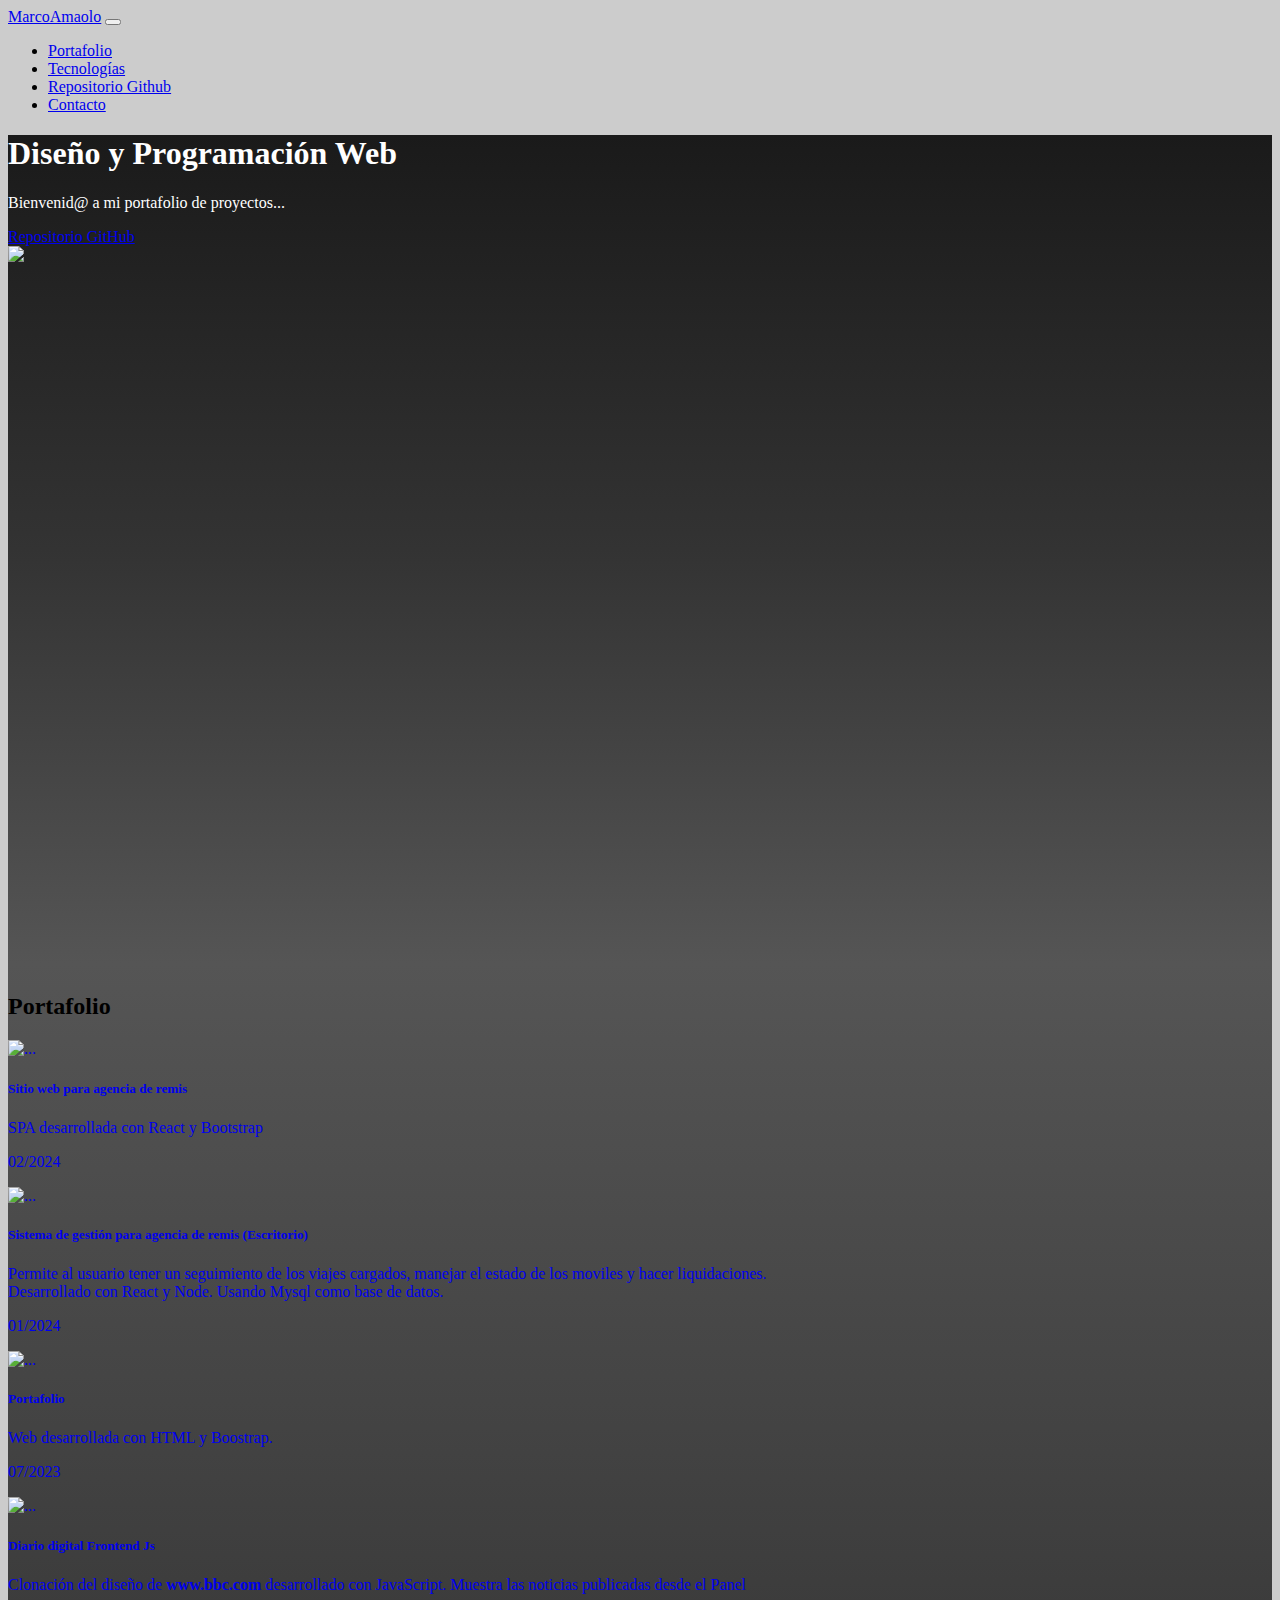
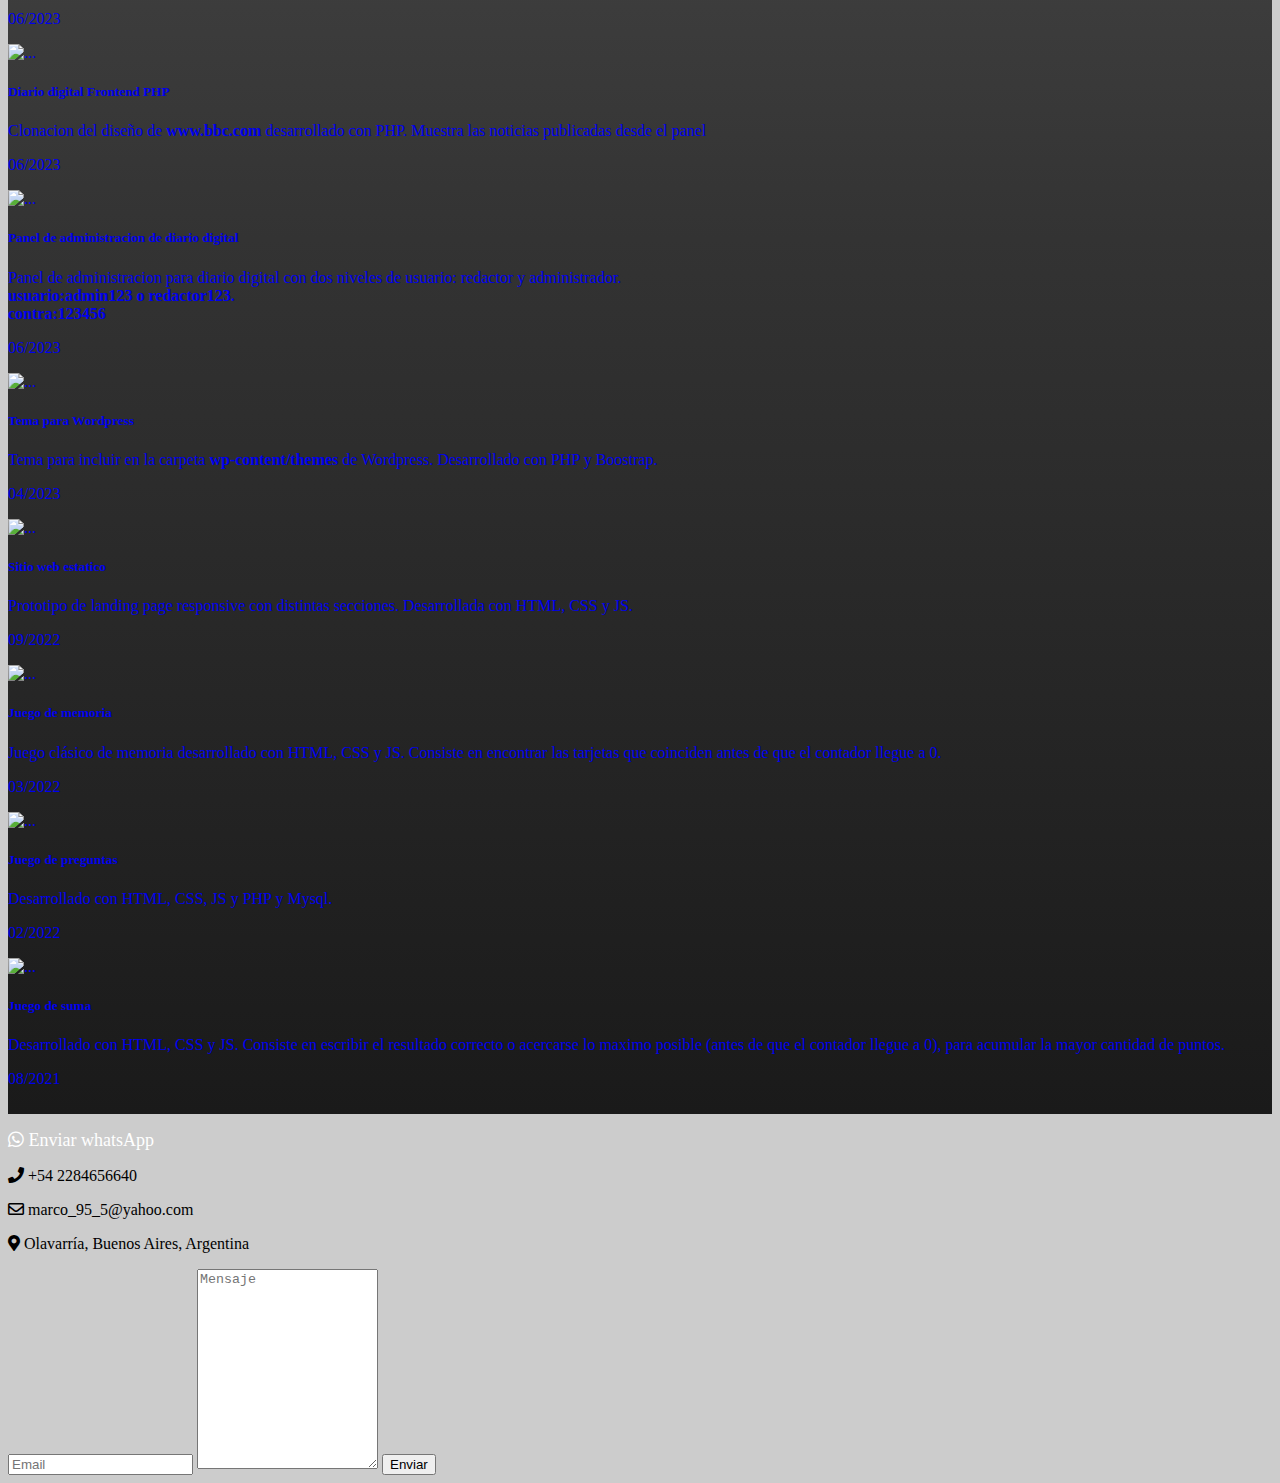
==== index.html @ 50f71c33 "m" ====
<!DOCTYPE html>
<html lang="en">

<head>
    <meta charset="UTF-8">
    <meta name="viewport" content="width=device-width, initial-scale=1.0">
    <title>Portafolio</title>
    <link rel="stylesheet" href="estilo.css">
    <link rel="stylesheet" href="css/bootstrap.min.css">
    <link rel="stylesheet" href="https://cdnjs.cloudflare.com/ajax/libs/font-awesome/5.15.3/css/all.min.css">
</head>

<body class="body">
    <header>
        <nav class="navbar navbar-expand-lg navbar-dark navbar-dark bg-dark navbar_container">
            <div class="container">
                <a class="navbar-brand" href="#">MarcoAmaolo</a>
                <button class="navbar-toggler" type="button" data-bs-toggle="collapse" data-bs-target="#navbarNav"
                    aria-controls="navbarNav" aria-expanded="false" aria-label="Toggle navigation">
                    <span class="navbar-toggler-icon"></span>
                </button>
                <div class="collapse navbar-collapse" id="navbarNav">
                    <ul class="navbar-nav">
                        <!-- <li class="nav-item">
                            <a class="nav-link" aria-current="page" href="#portada">Inicio</a>
                        </li> -->
                        <li class="nav-item">
                            <a class="nav-link" href="#proyectos">Portafolio</a>
                        </li>
                        <li class="nav-item">
                            <a class="nav-link" href="#tecnologias">Tecnologías</a>
                        </li>
                        <li class="nav-item">
                            <a class="nav-link" href="https://github.com/MarcoA36">Repositorio Github</a>
                        </li>
                        <li class="nav-item">
                            <a class="nav-link" href="#contacto">Contacto</a>
                        </li>

                    </ul>
                </div>
            </div>
        </nav>
    </header>


      <section class="seccion__portada seccion d-flex align-items-center">
        <div class="container p-md-5 text-center">
            <div class="row align-items-center justify-content-center">
                <div class="col-md-6 text-center">
                    <h1 class="display-1 mb-3">Diseño y Programación Web</h1>
                    <p class="lead mb-3 display-6">Bienvenid@ a mi portafolio de proyectos...</p>
                    <a href="https://github.com/MarcoA36" class="btn btn-dark p-3">Repositorio GitHub</a>
                </div>
                <div class="col-md-6 text-center d-none d-xl-block">
                    <img src="img/svg4.png" class="portada_imagen">
                </div>
            </div>
        </div>
    </section>
    
      




      
      


    <section class="seccion__proyectos seccion" id="proyectos">
        <div class="container">
            <h2 class="proyectos__titulo text-white text-center pb-2 display-3">Portafolio</h2>
            <div class="row">

                <div class="col-12 col-lg-6 col-xl-4 card__wrapper">
                    <a href="https://sp-remisnn.vercel.app/" class="card-link">
                    <div class="card bg-dark text-white">
                        <img src="img/spa_remis.png" class="card-img-top" alt="...">
                        <div class="card-body">
                            <h5 class="card-title">Sitio web para agencia de remis</h5>
                            <p class="card-text">SPA desarrollada con React y Bootstrap</p>
                            <div class="card-date">
                                <p>02/2024</p>
                            </div>
                        </div>
                    </div>
                    </a>
                </div>

                <div class="col-12 col-lg-6 col-xl-4 card__wrapper">
                    <a href="https://front-remis.vercel.app" class="card-link">
                    <div class="card bg-dark text-white">
                        <img src="img/sistema-agencia.png" class="card-img-top" alt="...">
                        <div class="card-body">
                            <h5 class="card-title">Sistema de gestión para agencia de remis (Escritorio)</h5>
                            <p class="card-text">Permite al usuario tener un seguimiento de los viajes cargados, manejar el estado de los moviles y hacer liquidaciones. <br>
                            Desarrollado con React y Node. Usando Mysql como base de datos. </p>
                            <div class="card-date">
                                <p>01/2024</p>
                            </div>
                        </div>
                    </div>
                    </a>
                </div>
                

                <div class="col-12 col-lg-6 col-xl-4 card__wrapper">
                    <a href="index.html" class="card-link">
                    <div class="card bg-dark text-white">
                        <img src="img/portafolio.png" class="card-img-top" alt="...">
                        <div class="card-body">
                            <h5 class="card-title">Portafolio</h5>
                            <p class="card-text">Web desarrollada con HTML y Boostrap.</p>

                            <div class="card-date">
                                <p>07/2023</p>
                            </div>
                        </div>
                    </div>
                    </a>
                </div>


                <div class="col-12 col-lg-6 col-xl-4 card__wrapper">
    <a href="https://fuscous-conjunction.000webhostapp.com/diario_digital-main/diario_digital_js/index.html#/inicio" class="card-link">
        <div class="card bg-dark text-white">
            <img src="img/diario.png" class="card-img-top" alt="...">
            <div class="card-body">
                <h5 class="card-title text-white">Diario digital Frontend Js</h5>
                <p class="card-text text-white">Clonación del diseño de <strong>www.bbc.com</strong>
                    desarrollado con JavaScript. Muestra las noticias publicadas desde el Panel </p>

                <div class="card-date">
                    <p>06/2023</p>
                </div>
            </div>
        </div>
    </a>
</div>


                <div class="col-12 col-lg-6 col-xl-4 card__wrapper">
                     <a href="https://fuscous-conjunction.000webhostapp.com/diario_digital-main/diario_digital_php/index.php" class="card-link">
                    <div class="card bg-dark text-white">
                        <img src="img/diario.png" class="card-img-top" alt="...">
                        <div class="card-body">
                            <h5 class="card-title">Diario digital Frontend PHP</h5>
                            <p class="card-text">Clonacion del diseño de <strong>www.bbc.com</strong>
                                desarrollado con PHP. Muestra las noticias publicadas desde el panel</p>

                            <div class="card-date">
                                <p>06/2023</p>
                            </div>
                        </div>
                    </div>
                     </a>
                </div>

                <div class="col-12 col-lg-6 col-xl-4 card__wrapper">
                     <a href="https://fuscous-conjunction.000webhostapp.com/diario_digital-main/admin/index.html" class="card-link">
                    <div class="card bg-dark text-white">
                        <img src="img/panel.png" class="card-img-top" alt="...">
                        <div class="card-body">
                            <h5 class="card-title">Panel de administracion de diario digital</h5>
                            <p class="card-text">Panel de administracion para diario digital con dos niveles de usuario:
                                redactor y administrador.<br>
                                <strong>usuario:admin123 o redactor123. <br> contra:123456</strong>
                            </p>
                            <div class="card-date">
                                <p>06/2023</p>
                            </div>
                        </div>
                    </div>
                     </a>
                </div>

                <div class="col-12 col-lg-6 col-xl-4 card__wrapper">
                    <a href="https://github.com/MarcoA36/tema_wordpress" class="card-link">
                    <div class="card bg-dark text-white">
                        <img src="img/wordpress.png" class="card-img-top" alt="...">
                        <div class="card-body">
                            <h5 class="card-title">Tema para Wordpress</h5>
                            <p class="card-text">Tema para incluir en la carpeta <strong>wp-content/themes</strong> de
                                Wordpress. Desarrollado con PHP y Boostrap.</p>

                            <div class="card-date">
                                <p>04/2023</p>
                            </div>
                        </div>
                    </div>
                    </a>
                </div>

                <div class="col-12 col-lg-6 col-xl-4 card__wrapper">
                     <a href="proyectos/landing_produccion/index.html" class="card-link">
                    <div class="card bg-dark text-white">
                        <img src="img/landing_produccion.png" class="card-img-top" alt="...">
                        <div class="card-body">
                            <h5 class="card-title">Sitio web estatico</h5>
                            <p class="card-text">Prototipo de landing page responsive con distintas secciones.
                                Desarrollada con HTML, CSS y JS.</p>

                            <div class="card-date">
                                <p>09/2022</p>
                            </div>
                        </div>
                    </div>
                     </a>
                </div>

                <div class="col-12 col-lg-6 col-xl-4 card__wrapper">
                     <a href="proyectos/js/juegoDeMemoria/index.html" class="card-link">
                    <div class="card bg-dark text-white">
                        <img src="img/juegoDeMemoria.png" class="card-img-top" alt="...">
                        <div class="card-body">
                            <h5 class="card-title">Juego de memoria</h5>
                            <p class="card-text">Juego clásico de memoria desarrollado con HTML, CSS y JS. Consiste en encontrar las tarjetas que
                                coinciden antes de que el contador llegue a 0.</p>

                            <div class="card-date">
                                <p>03/2022</p>
                            </div>
                        </div>
                    </div>
                     </a>
                </div>

                <div class="col-12 col-lg-6 col-xl-4 card__wrapper">
                     <a href="proyectos/js/juegoDePreguntas/index.html" class="card-link">
                    <div class="card bg-dark text-white">
                        <img src="img/juegoDePreguntas.png" class="card-img-top" alt="...">
                        <div class="card-body">
                            <h5 class="card-title">Juego de preguntas</h5>
                            <p class="card-text">Desarrollado con HTML, CSS, JS y PHP y Mysql.</p>
                            <!-- <a href="proyectos/js/juegoDePreguntas/index.html" class="btn btn-secondary">Ver demo</a> -->
                            <div class="card-date">
                                <p>02/2022</p>
                            </div>
                        </div>
                    </div>
                     </a>
                </div>

                <div class="col-12 col-lg-6 col-xl-4 card__wrapper">
                     <a href="proyectos/js/juegoDeSuma/index.html" class="card-link">
                    <div class="card bg-dark text-white">
                        <img src="img/juegoDeSuma.png" class="card-img-top" alt="...">
                        <div class="card-body">
                            <h5 class="card-title">Juego de suma</h5>
                            <p class="card-text">Desarrollado con HTML, CSS y JS. Consiste en escribir el
                                resultado correcto o acercarse lo maximo posible (antes de que el contador llegue a 0),
                                para acumular la mayor cantidad de puntos.</p>

                            <div class="card-date">
                                <p>08/2021</p>
                            </div>
                        </div>
                    </div>
                     </a>
                </div>

            </div>

        </div>
    </section>
    <footer>
        <section class="seccion__contacto bg-dark text-white pt-lg-4 " id="contacto">
            <div class="container p-4">
                <div class="row mx-auto">

                    <div class="col-12 col-md-6">

                        <p>
                            <a href="https://wa.me/+542284656640" class="link_whatsapp">
                                <i class="fab fa-whatsapp"></i> Enviar whatsApp
                            </a>
                        </p>

                        <p class="link__cel">
                            <i class="fas fa-phone"></i> +54 2284656640
                        </p>
                        <p class="link__correo">
                            <i class="far fa-envelope"></i> marco_95_5@yahoo.com
                        </p>

                        <p>
                            <i class="fas fa-map-marker-alt"></i> Olavarría, Buenos Aires, Argentina
                        </p>

                    </div>


                    <div class="col-12 col-md-6 col-lg-4 card__wrapper">
                        <form action="https://formspree.io/f/mjvqkwej" method="POST" class="w-lg-50 mx-auto">
                            <div class="form-group">
                                <input type="email" name="email" class="form-control mb-2" placeholder="Email">
                                <textarea name="message" class="form-control mb-2 form__mensaje"
                                    placeholder="Mensaje"></textarea>
                                <button type="submit" class="btn btn-secondary w-100">Enviar</button>
                            </div>
                        </form>
                    </div>

                </div>

            </div>
        </section>
    </footer>
<script src="js/bootstrap.min.js"></script>

</body>

</html>
---- estilo.css ----
:root {
    --background: #cccccc;
  }


*{
    box-sizing: border-box;
}

.body{
    background: var(--background);
}


.navbar_container {
  min-height: 78px;
}

.seccion {
    margin:0px;
}

.seccion__portada {
    background: linear-gradient(to bottom, #1a1a1a, #333, #555);
    min-height: 92vh;
    color: white;
    margin-bottom: 0;
}

 /* .seccion__portada .container {
    display: flex;
    justify-content: space-between;
    align-items: center;
}  */



.seccion__proyectos{
    background: linear-gradient(to bottom, #555, #333,#1a1a1a );
    padding: 10px 0;
}

.seccion__proyectos .card {
    margin-bottom: 10px;
}

.seccion__proyectos .proyectos__titulo {
    margin: 20px 0;
    /* border-bottom: 2px solid white; */
}

.seccion__tecnologias .card__container {
    text-align: center;
}


.seccion__contacto .form__mensaje {
   min-height: 200px;
}

/* .seccion__contacto * {
    color: white;
} */


.card__wrapper a {
    text-decoration: none;
    /* color:black; */
}

.link_whatsapp {
    text-decoration: none;
    font-size: 18px;
    color: white;
}


@media(max-width:600px) {
    .portada_titulo h1{
        text-align: center;
        margin: auto;
    }

    .portada_imagen {
        margin-bottom: 10px;
    }

    .portada_imagen-y-texto {
        margin: 20px 0;
    }

    .card__wrapper {
        margin-bottom: 20px;
    }


}
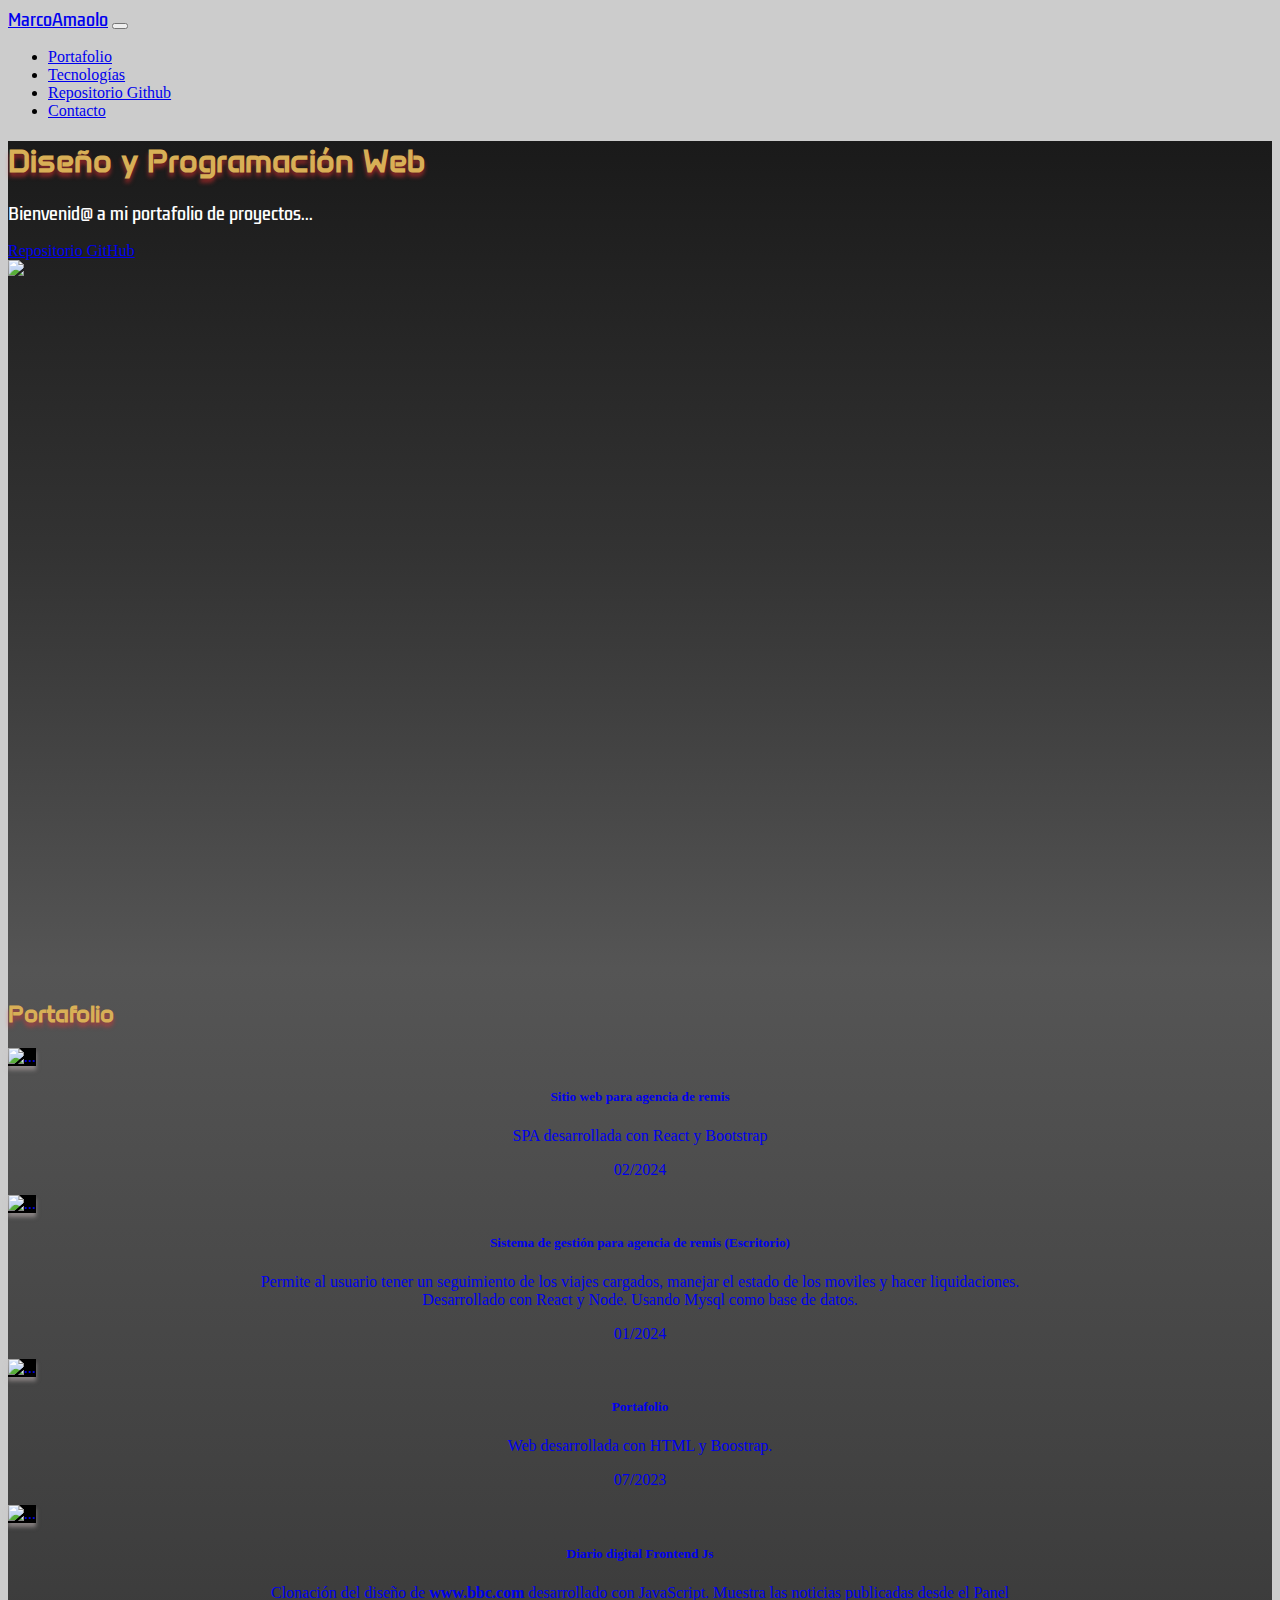
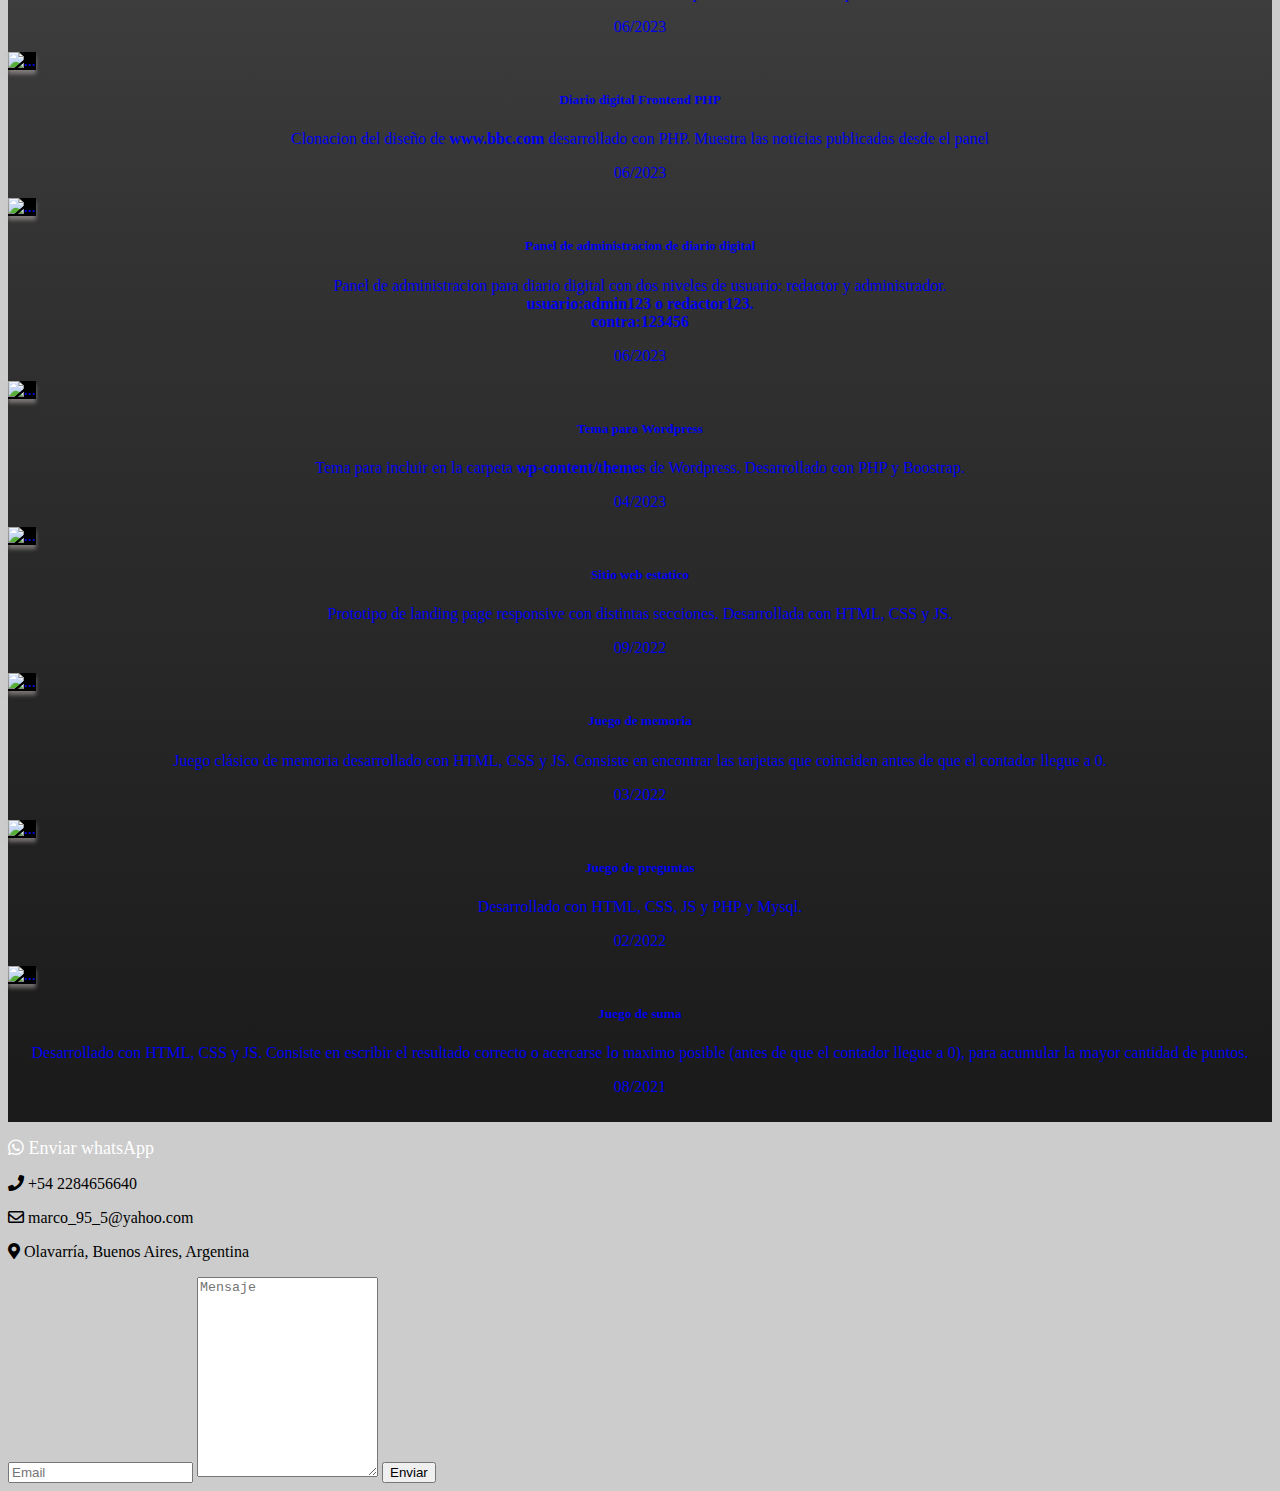
==== commit 5ecd0eb1: "style" ====
--- a/index.html
+++ b/index.html
@@ -8,6 +8,11 @@
     <link rel="stylesheet" href="estilo.css">
     <link rel="stylesheet" href="css/bootstrap.min.css">
     <link rel="stylesheet" href="https://cdnjs.cloudflare.com/ajax/libs/font-awesome/5.15.3/css/all.min.css">
+    <link rel="preconnect" href="https://fonts.googleapis.com">
+    <link rel="preconnect" href="https://fonts.gstatic.com" crossorigin>
+    <!-- <link href="https://fonts.googleapis.com/css2?family=Anta&display=swap" rel="stylesheet"> -->
+    <link href="https://fonts.googleapis.com/css2?family=Anta&family=Kdam+Thmor+Pro&display=swap" rel="stylesheet">
+
 </head>
 
 <body class="body">
@@ -45,11 +50,11 @@
 
 
       <section class="seccion__portada seccion d-flex align-items-center">
-        <div class="container p-md-5 text-center">
+        <div class="container banner p-md-5 text-center">
             <div class="row align-items-center justify-content-center">
                 <div class="col-md-6 text-center">
                     <h1 class="display-1 mb-3">Diseño y Programación Web</h1>
-                    <p class="lead mb-3 display-6">Bienvenid@ a mi portafolio de proyectos...</p>
+                    <p class="lead mb-3 display-6 banner__mensaje">Bienvenid@ a mi portafolio de proyectos...</p>
                     <a href="https://github.com/MarcoA36" class="btn btn-dark p-3">Repositorio GitHub</a>
                 </div>
                 <div class="col-md-6 text-center d-none d-xl-block">
@@ -71,7 +76,7 @@
     <section class="seccion__proyectos seccion" id="proyectos">
         <div class="container">
             <h2 class="proyectos__titulo text-white text-center pb-2 display-3">Portafolio</h2>
-            <div class="row">
+            <div class="row proyectos__container">
 
                 <div class="col-12 col-lg-6 col-xl-4 card__wrapper">
                     <a href="https://sp-remisnn.vercel.app/" class="card-link">
--- a/estilo.css
+++ b/estilo.css
@@ -1,33 +1,59 @@
 :root {
-    --background: #cccccc;
-  }
-
-
-*{
-    box-sizing: border-box;
+  --background: #cccccc;
+  --color-title: rgb(216, 175, 86);
+  --color-2: rgba(239, 49, 49, 0.555);
+  --shadow-title: 0px 4px 4px rgba(239, 49, 49, 0.555);
+  --font-family-title: "Anta", sans-serif;
+  --font-family-2: "Kdam Thmor Pro", sans-serif;
+  --box-shadow: 0px 4px 4px rgba(202, 190, 190, 0.5);
 }
 
-.body{
-    background: var(--background);
+* {
+  box-sizing: border-box;
 }
 
+.body {
+  background: var(--background);
+}
 
 .navbar_container {
   min-height: 78px;
 }
 
+.navbar-brand {
+  /* color: var(--color-title) !important; */
+  font-family: var(--font-family-2);
+
+}
+
+/* .navbar a {
+  color: var(--color-title);
+} */
+.banner h1 {
+  font-family: "Anta", sans-serif;
+  color: var(--color-title);
+  text-shadow: var(--shadow-title);
+}
+
+.banner .banner__mensaje {
+    font-family: var(--font-family-2);
+}
+
 .seccion {
-    margin:0px;
+  margin: 0px;
 }
 
 .seccion__portada {
-    background: linear-gradient(to bottom, #1a1a1a, #333, #555);
-    min-height: 92vh;
-    color: white;
-    margin-bottom: 0;
+  background: linear-gradient(to bottom, #1a1a1a, #333, #555);
+  min-height: 92vh;
+  color: white;
+  margin-bottom: 0;
 }
 
- /* .seccion__portada .container {
+
+
+
+/* .seccion__portada .container {
     display: flex;
     justify-content: space-between;
     align-items: center;
@@ -35,27 +61,35 @@
 
 
 
-.seccion__proyectos{
-    background: linear-gradient(to bottom, #555, #333,#1a1a1a );
-    padding: 10px 0;
+.seccion__proyectos {
+  background: linear-gradient(to bottom, #555, #333, #1a1a1a);
+  padding: 10px 0;
+}
+
+
+
+
+.seccion__proyectos .proyectos__titulo {
+    color: var(--color-title) !important;
+    text-shadow: var(--shadow-title);
+    font-family: var(--font-family-title);
 }
 
 .seccion__proyectos .card {
-    margin-bottom: 10px;
+  margin-bottom: 10px;
 }
 
 .seccion__proyectos .proyectos__titulo {
-    margin: 20px 0;
-    /* border-bottom: 2px solid white; */
+  margin: 20px 0;
+  /* border-bottom: 2px solid white; */
 }
 
 .seccion__tecnologias .card__container {
-    text-align: center;
+  text-align: center;
 }
 
-
 .seccion__contacto .form__mensaje {
-   min-height: 200px;
+  min-height: 200px;
 }
 
 /* .seccion__contacto * {
@@ -63,35 +97,46 @@
 } */
 
 
+
 .card__wrapper a {
-    text-decoration: none;
-    /* color:black; */
+  text-decoration: none;
+
+  /* color:black; */
 }
 
 .link_whatsapp {
-    text-decoration: none;
-    font-size: 18px;
-    color: white;
+  text-decoration: none;
+  font-size: 18px;
+  color: white;
 }
 
+.card-img-top {
+  max-height: 200px;
+  object-fit: contain;
+  /* box-shadow: 0px 4px 8px rgba(202, 190, 190, 0.5); */
+  box-shadow: var(--box-shadow);
+  background-color: black;
+}
 
-@media(max-width:600px) {
-    .portada_titulo h1{
-        text-align: center;
-        margin: auto;
-    }
+.card-body {
+  text-align: center;
+}
 
-    .portada_imagen {
-        margin-bottom: 10px;
-    }
+@media (max-width: 600px) {
+  .portada_titulo h1 {
+    text-align: center;
+    margin: auto;
+  }
 
-    .portada_imagen-y-texto {
-        margin: 20px 0;
-    }
+  .portada_imagen {
+    margin-bottom: 10px;
+  }
 
-    .card__wrapper {
-        margin-bottom: 20px;
-    }
+  .portada_imagen-y-texto {
+    margin: 20px 0;
+  }
 
-
+  .card__wrapper {
+    margin-bottom: 20px;
+  }
 }
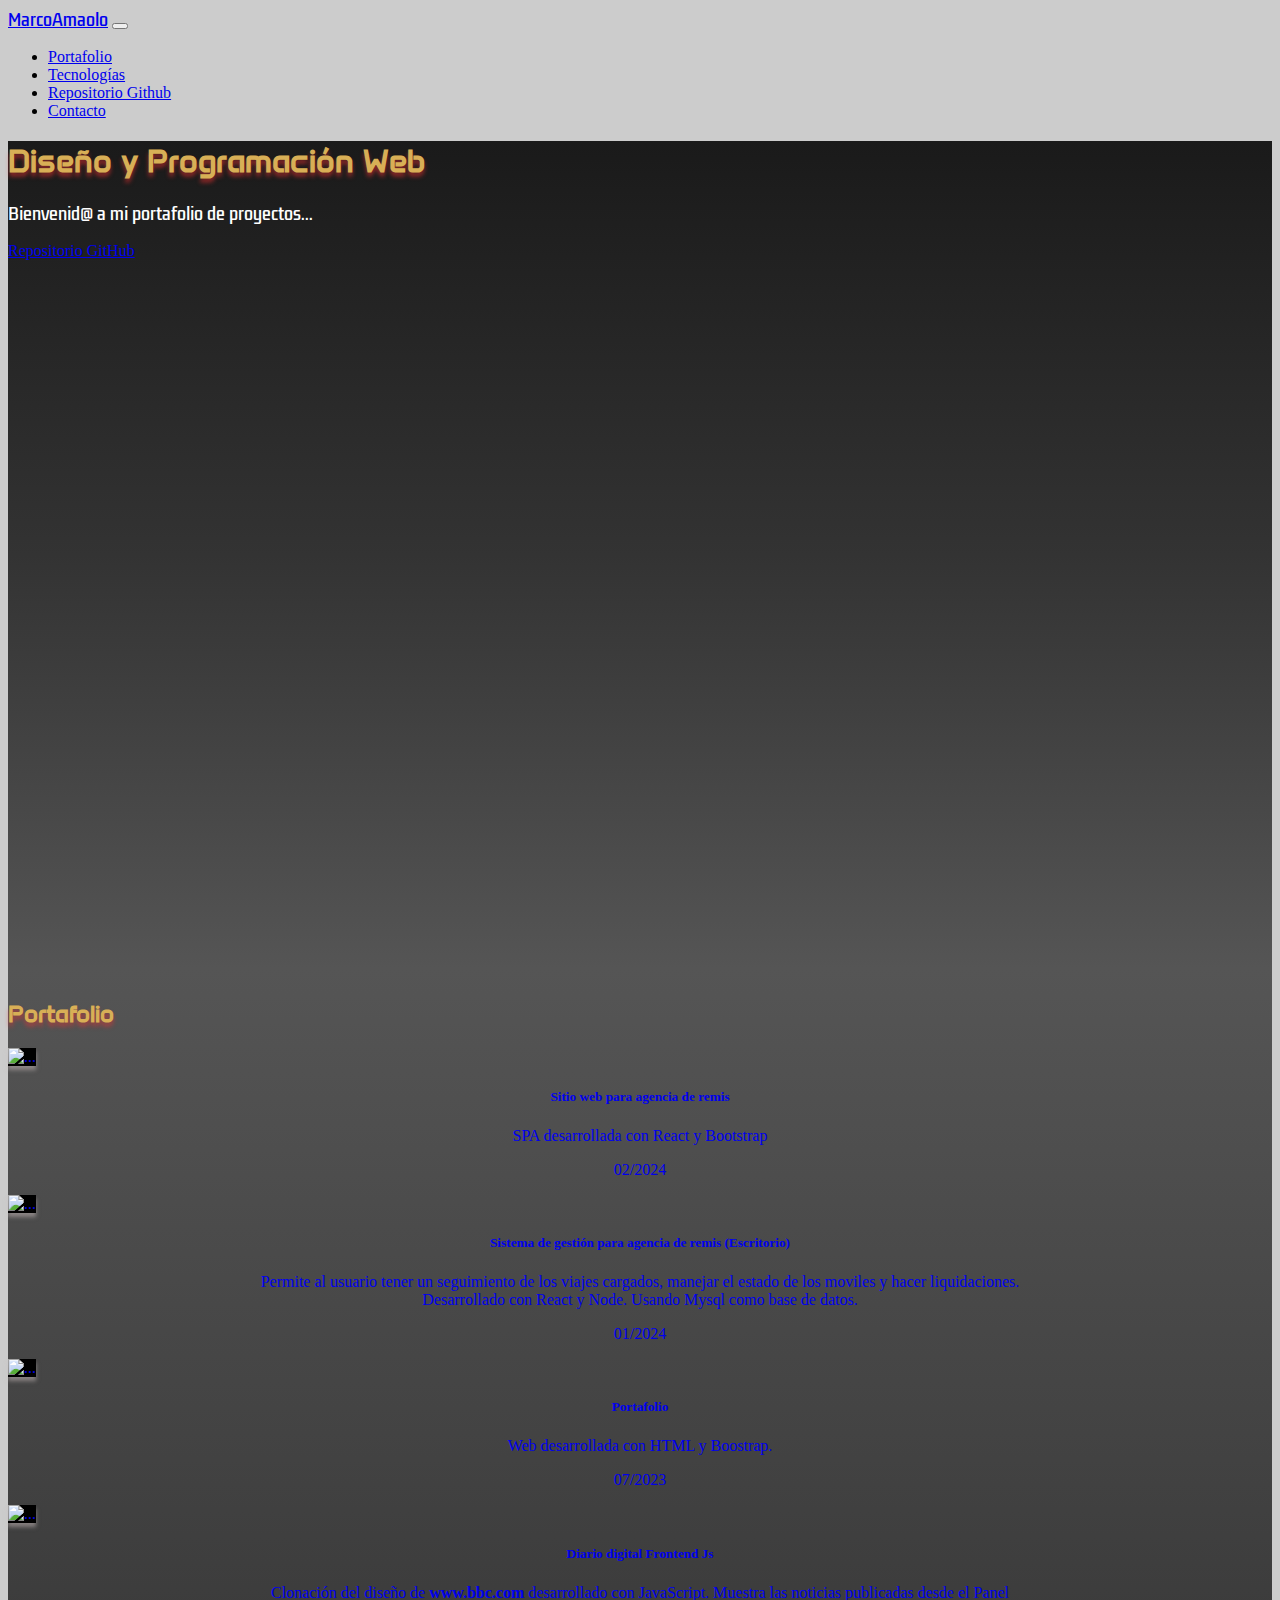
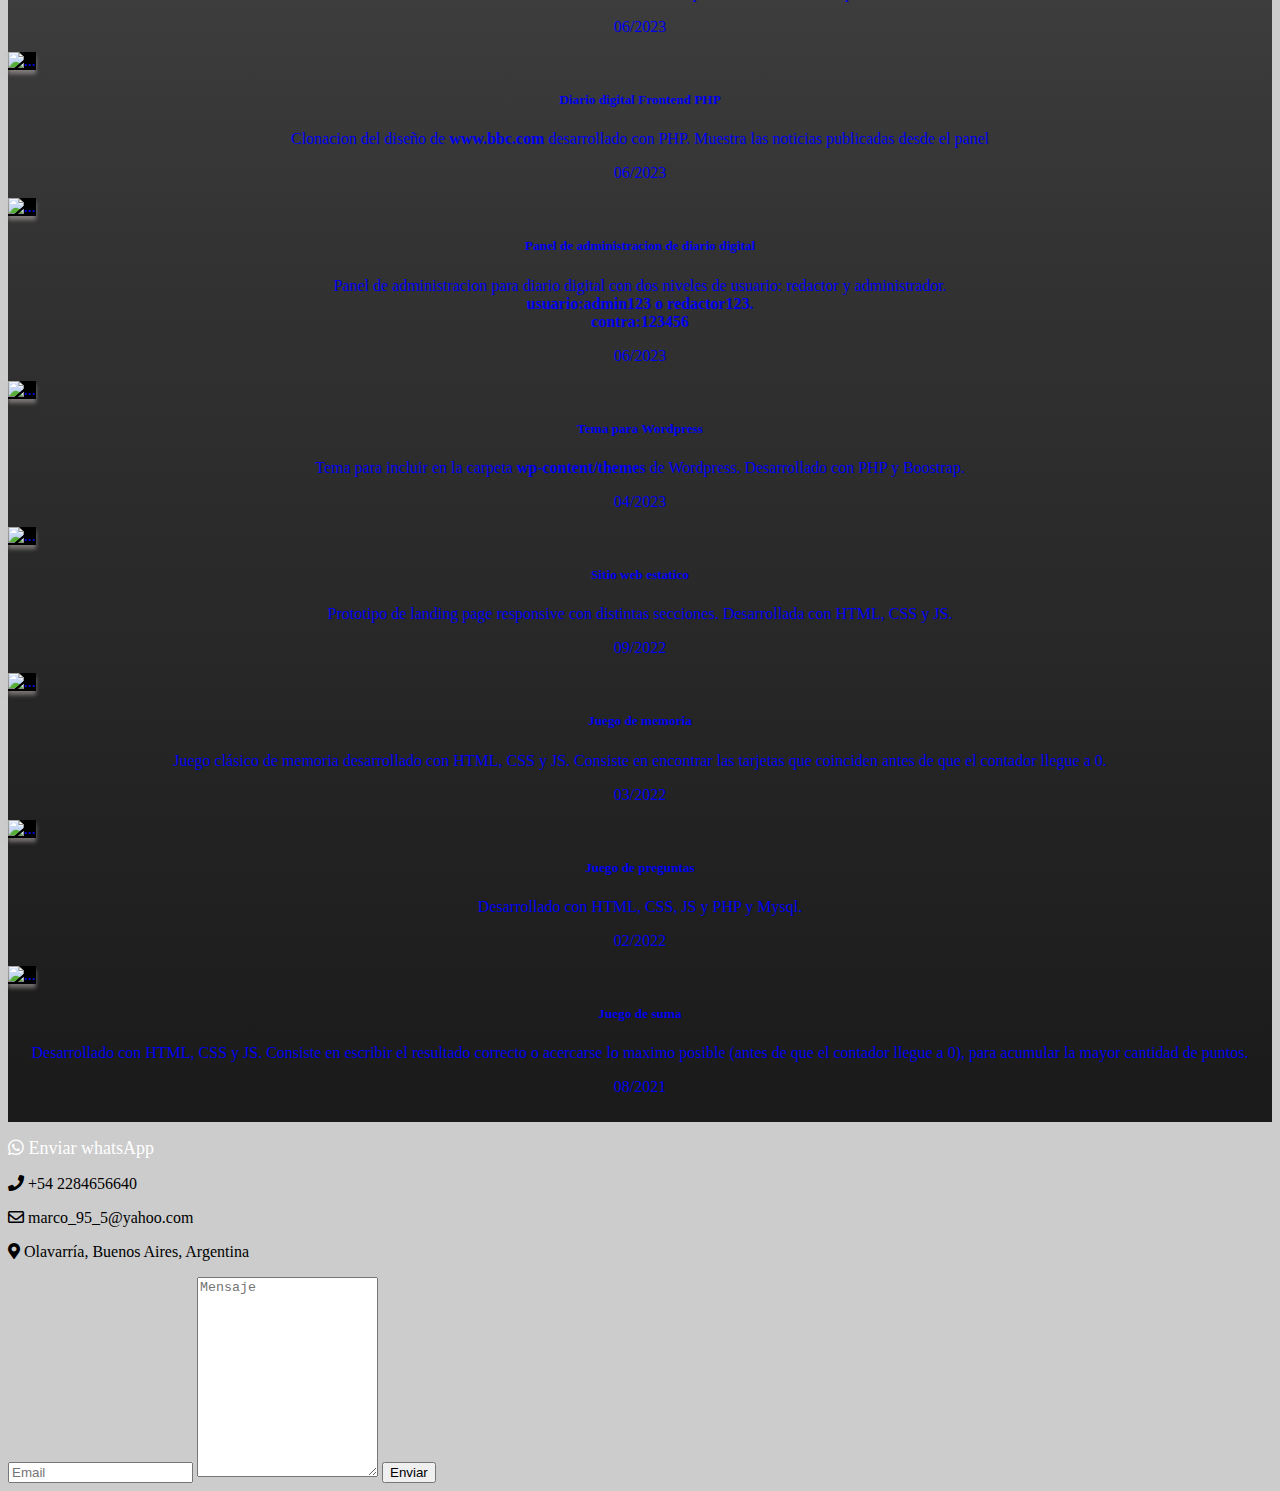
==== commit d2d09524: "image" ====
--- a/index.html
+++ b/index.html
@@ -57,9 +57,9 @@
                     <p class="lead mb-3 display-6 banner__mensaje">Bienvenid@ a mi portafolio de proyectos...</p>
                     <a href="https://github.com/MarcoA36" class="btn btn-dark p-3">Repositorio GitHub</a>
                 </div>
-                <div class="col-md-6 text-center d-none d-xl-block">
+                <!-- <div class="col-md-6 text-center d-none d-xl-block">
                     <img src="img/svg4.png" class="portada_imagen">
-                </div>
+                </div> -->
             </div>
         </div>
     </section>
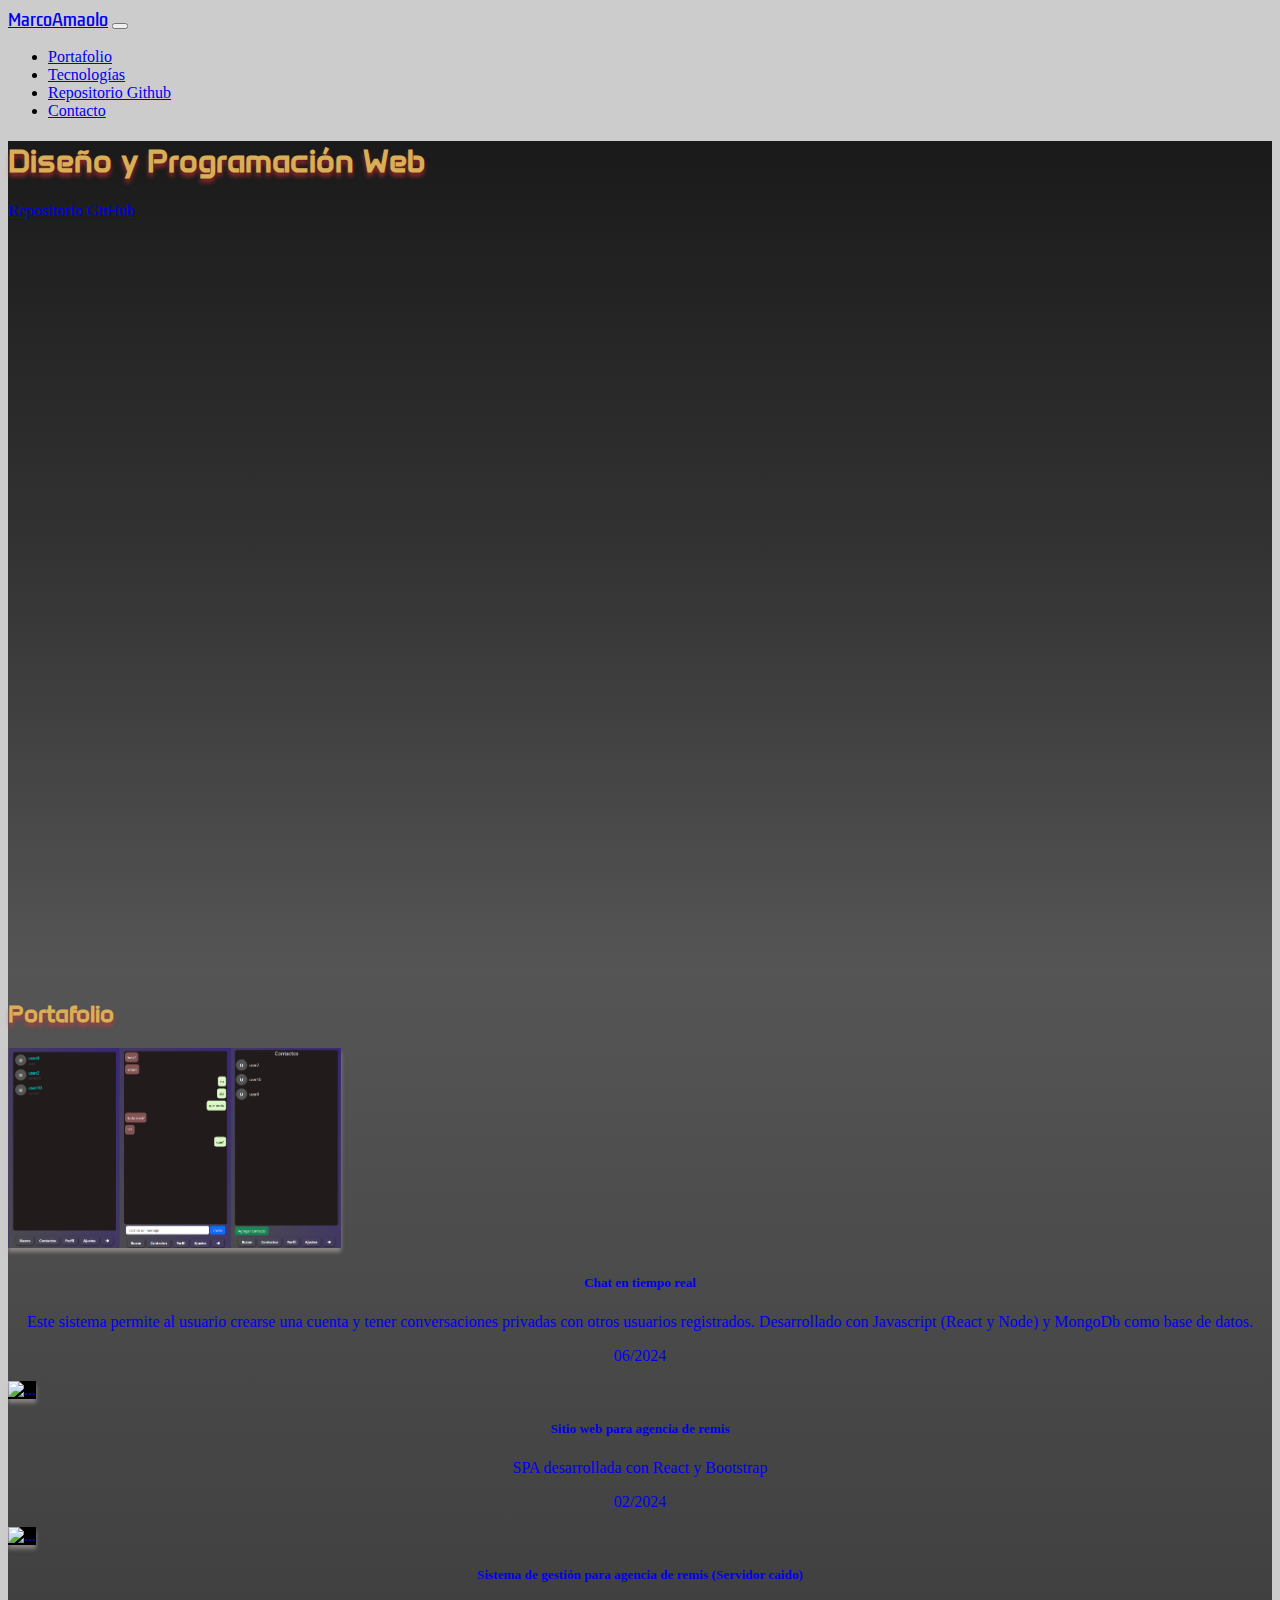
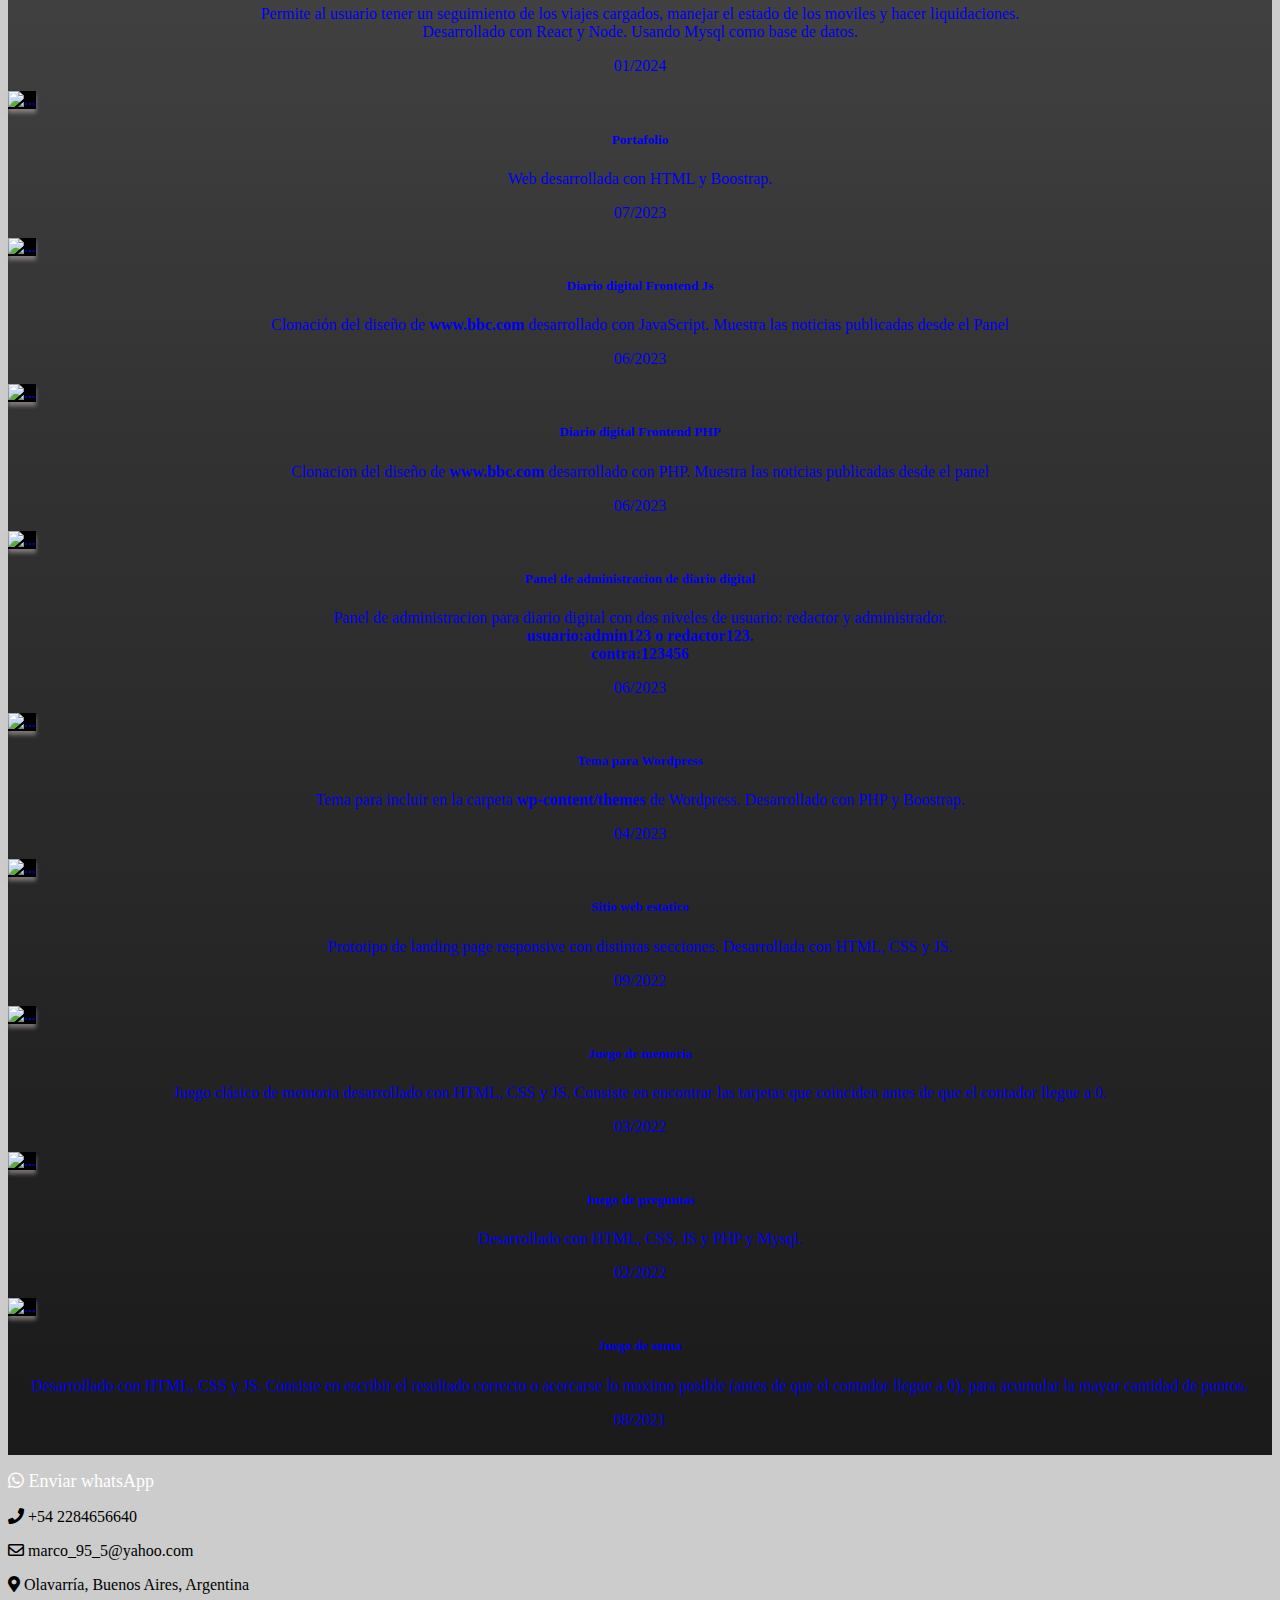
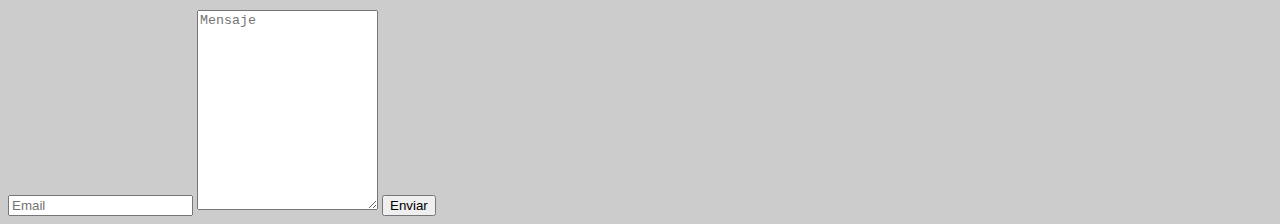
==== commit d15be7d8: "chat" ====
--- a/index.html
+++ b/index.html
@@ -1,319 +1,421 @@
 <!DOCTYPE html>
 <html lang="en">
-
-<head>
-    <meta charset="UTF-8">
-    <meta name="viewport" content="width=device-width, initial-scale=1.0">
+  <head>
+    <meta charset="UTF-8" />
+    <meta name="viewport" content="width=device-width, initial-scale=1.0" />
     <title>Portafolio</title>
-    <link rel="stylesheet" href="estilo.css">
-    <link rel="stylesheet" href="css/bootstrap.min.css">
-    <link rel="stylesheet" href="https://cdnjs.cloudflare.com/ajax/libs/font-awesome/5.15.3/css/all.min.css">
-    <link rel="preconnect" href="https://fonts.googleapis.com">
-    <link rel="preconnect" href="https://fonts.gstatic.com" crossorigin>
+    <link rel="stylesheet" href="estilo.css" />
+    <link rel="stylesheet" href="css/bootstrap.min.css" />
+    <link
+      rel="stylesheet"
+      href="https://cdnjs.cloudflare.com/ajax/libs/font-awesome/5.15.3/css/all.min.css"
+    />
+    <link rel="preconnect" href="https://fonts.googleapis.com" />
+    <link rel="preconnect" href="https://fonts.gstatic.com" crossorigin />
     <!-- <link href="https://fonts.googleapis.com/css2?family=Anta&display=swap" rel="stylesheet"> -->
-    <link href="https://fonts.googleapis.com/css2?family=Anta&family=Kdam+Thmor+Pro&display=swap" rel="stylesheet">
-
-</head>
-
-<body class="body">
+    <link
+      href="https://fonts.googleapis.com/css2?family=Anta&family=Kdam+Thmor+Pro&display=swap"
+      rel="stylesheet"
+    />
+  </head>
+
+  <body class="body">
     <header>
-        <nav class="navbar navbar-expand-lg navbar-dark navbar-dark bg-dark navbar_container">
-            <div class="container">
-                <a class="navbar-brand" href="#">MarcoAmaolo</a>
-                <button class="navbar-toggler" type="button" data-bs-toggle="collapse" data-bs-target="#navbarNav"
-                    aria-controls="navbarNav" aria-expanded="false" aria-label="Toggle navigation">
-                    <span class="navbar-toggler-icon"></span>
-                </button>
-                <div class="collapse navbar-collapse" id="navbarNav">
-                    <ul class="navbar-nav">
-                        <!-- <li class="nav-item">
+      <nav
+        class="navbar navbar-expand-lg navbar-dark navbar-dark bg-dark navbar_container"
+      >
+        <div class="container">
+          <a class="navbar-brand" href="#">MarcoAmaolo</a>
+          <button
+            class="navbar-toggler"
+            type="button"
+            data-bs-toggle="collapse"
+            data-bs-target="#navbarNav"
+            aria-controls="navbarNav"
+            aria-expanded="false"
+            aria-label="Toggle navigation"
+          >
+            <span class="navbar-toggler-icon"></span>
+          </button>
+          <div class="collapse navbar-collapse" id="navbarNav">
+            <ul class="navbar-nav">
+              <!-- <li class="nav-item">
                             <a class="nav-link" aria-current="page" href="#portada">Inicio</a>
                         </li> -->
-                        <li class="nav-item">
-                            <a class="nav-link" href="#proyectos">Portafolio</a>
-                        </li>
-                        <li class="nav-item">
-                            <a class="nav-link" href="#tecnologias">Tecnologías</a>
-                        </li>
-                        <li class="nav-item">
-                            <a class="nav-link" href="https://github.com/MarcoA36">Repositorio Github</a>
-                        </li>
-                        <li class="nav-item">
-                            <a class="nav-link" href="#contacto">Contacto</a>
-                        </li>
-
-                    </ul>
-                </div>
-            </div>
-        </nav>
+              <li class="nav-item">
+                <a class="nav-link" href="#proyectos">Portafolio</a>
+              </li>
+              <li class="nav-item">
+                <a class="nav-link" href="#tecnologias">Tecnologías</a>
+              </li>
+              <li class="nav-item">
+                <a class="nav-link" href="https://github.com/MarcoA36"
+                  >Repositorio Github</a
+                >
+              </li>
+              <li class="nav-item">
+                <a class="nav-link" href="#contacto">Contacto</a>
+              </li>
+            </ul>
+          </div>
+        </div>
+      </nav>
     </header>
 
-
-      <section class="seccion__portada seccion d-flex align-items-center">
-        <div class="container banner p-md-5 text-center">
-            <div class="row align-items-center justify-content-center">
-                <div class="col-md-6 text-center">
-                    <h1 class="display-1 mb-3">Diseño y Programación Web</h1>
-                    <p class="lead mb-3 display-6 banner__mensaje">Bienvenid@ a mi portafolio de proyectos...</p>
-                    <a href="https://github.com/MarcoA36" class="btn btn-dark p-3">Repositorio GitHub</a>
-                </div>
-                <!-- <div class="col-md-6 text-center d-none d-xl-block">
+    <section class="seccion__portada seccion d-flex align-items-center">
+      <div class="container banner p-md-5 text-center">
+        <div class="row align-items-center justify-content-center">
+          <div class="col-md-6 text-center">
+            <h1 class="display-1 mb-3">Diseño y Programación Web</h1>
+            <!-- <p class="lead mb-3 display-6 banner__mensaje">Bienvenid@ a mi portafolio de proyectos...</p> -->
+            <a href="https://github.com/MarcoA36" class="btn btn-dark p-3"
+              >Repositorio GitHub</a
+            >
+          </div>
+          <!-- <div class="col-md-6 text-center d-none d-xl-block">
                     <img src="img/svg4.png" class="portada_imagen">
                 </div> -->
-            </div>
         </div>
+      </div>
     </section>
-    
-      
-
-
-
-
-      
-      
-
 
     <section class="seccion__proyectos seccion" id="proyectos">
-        <div class="container">
-            <h2 class="proyectos__titulo text-white text-center pb-2 display-3">Portafolio</h2>
-            <div class="row proyectos__container">
-
-                <div class="col-12 col-lg-6 col-xl-4 card__wrapper">
-                    <a href="https://sp-remisnn.vercel.app/" class="card-link">
-                    <div class="card bg-dark text-white">
-                        <img src="img/spa_remis.png" class="card-img-top" alt="...">
-                        <div class="card-body">
-                            <h5 class="card-title">Sitio web para agencia de remis</h5>
-                            <p class="card-text">SPA desarrollada con React y Bootstrap</p>
-                            <div class="card-date">
-                                <p>02/2024</p>
-                            </div>
-                        </div>
-                    </div>
-                    </a>
-                </div>
-
-                <div class="col-12 col-lg-6 col-xl-4 card__wrapper">
-                    <a href="https://front-remis.vercel.app" class="card-link">
-                    <div class="card bg-dark text-white">
-                        <img src="img/sistema-agencia.png" class="card-img-top" alt="...">
-                        <div class="card-body">
-                            <h5 class="card-title">Sistema de gestión para agencia de remis (Escritorio)</h5>
-                            <p class="card-text">Permite al usuario tener un seguimiento de los viajes cargados, manejar el estado de los moviles y hacer liquidaciones. <br>
-                            Desarrollado con React y Node. Usando Mysql como base de datos. </p>
-                            <div class="card-date">
-                                <p>01/2024</p>
-                            </div>
-                        </div>
-                    </div>
-                    </a>
-                </div>
-                
-
-                <div class="col-12 col-lg-6 col-xl-4 card__wrapper">
-                    <a href="index.html" class="card-link">
-                    <div class="card bg-dark text-white">
-                        <img src="img/portafolio.png" class="card-img-top" alt="...">
-                        <div class="card-body">
-                            <h5 class="card-title">Portafolio</h5>
-                            <p class="card-text">Web desarrollada con HTML y Boostrap.</p>
-
-                            <div class="card-date">
-                                <p>07/2023</p>
-                            </div>
-                        </div>
-                    </div>
-                    </a>
-                </div>
-
-
-                <div class="col-12 col-lg-6 col-xl-4 card__wrapper">
-    <a href="https://fuscous-conjunction.000webhostapp.com/diario_digital-main/diario_digital_js/index.html#/inicio" class="card-link">
-        <div class="card bg-dark text-white">
-            <img src="img/diario.png" class="card-img-top" alt="...">
-            <div class="card-body">
-                <h5 class="card-title text-white">Diario digital Frontend Js</h5>
-                <p class="card-text text-white">Clonación del diseño de <strong>www.bbc.com</strong>
-                    desarrollado con JavaScript. Muestra las noticias publicadas desde el Panel </p>
-
-                <div class="card-date">
+      <div class="container">
+        <h2 class="proyectos__titulo text-white text-center pb-2 display-3">
+          Portafolio
+        </h2>
+        <div class="row proyectos__container">
+          <div class="col-12 col-lg-6 col-xl-4 card__wrapper">
+            <a
+              href="https://github.com/MarcoA36/chat_socket_front"
+              class="card-link"
+            >
+              <div class="card bg-dark text-white">
+                <img src="img/chatSocket.png" class="card-img-top" alt="..." />
+                <div class="card-body">
+                  <h5 class="card-title">Chat en tiempo real</h5>
+                  <p class="card-text">
+                    Este sistema permite al usuario crearse una cuenta y tener
+                    conversaciones privadas con otros usuarios registrados.
+                    Desarrollado con Javascript (React y Node) y MongoDb como
+                    base de datos.
+                  </p>
+                  <div class="card-date">
+                    <p>06/2024</p>
+                  </div>
+                </div>
+              </div>
+            </a>
+          </div>
+
+          <div class="col-12 col-lg-6 col-xl-4 card__wrapper">
+            <a href="https://sp-remisnn.vercel.app/" class="card-link">
+              <div class="card bg-dark text-white">
+                <img src="img/spa_remis.png" class="card-img-top" alt="..." />
+                <div class="card-body">
+                  <h5 class="card-title">Sitio web para agencia de remis</h5>
+                  <p class="card-text">
+                    SPA desarrollada con React y Bootstrap
+                  </p>
+                  <div class="card-date">
+                    <p>02/2024</p>
+                  </div>
+                </div>
+              </div>
+            </a>
+          </div>
+
+          <div class="col-12 col-lg-6 col-xl-4 card__wrapper">
+            <a href="https://front-remis.vercel.app" class="card-link">
+              <div class="card bg-dark text-white">
+                <img
+                  src="img/sistema-agencia.png"
+                  class="card-img-top"
+                  alt="..."
+                />
+                <div class="card-body">
+                  <h5 class="card-title">
+                    Sistema de gestión para agencia de remis (Servidor caido)
+                  </h5>
+                  <p class="card-text">
+                    Permite al usuario tener un seguimiento de los viajes
+                    cargados, manejar el estado de los moviles y hacer
+                    liquidaciones. <br />
+                    Desarrollado con React y Node. Usando Mysql como base de
+                    datos.
+                  </p>
+                  <div class="card-date">
+                    <p>01/2024</p>
+                  </div>
+                </div>
+              </div>
+            </a>
+          </div>
+
+          <div class="col-12 col-lg-6 col-xl-4 card__wrapper">
+            <a href="index.html" class="card-link">
+              <div class="card bg-dark text-white">
+                <img src="img/portafolio.png" class="card-img-top" alt="..." />
+                <div class="card-body">
+                  <h5 class="card-title">Portafolio</h5>
+                  <p class="card-text">Web desarrollada con HTML y Boostrap.</p>
+
+                  <div class="card-date">
+                    <p>07/2023</p>
+                  </div>
+                </div>
+              </div>
+            </a>
+          </div>
+
+          <div class="col-12 col-lg-6 col-xl-4 card__wrapper">
+            <a
+              href="https://fuscous-conjunction.000webhostapp.com/diario_digital-main/diario_digital_js/index.html#/inicio"
+              class="card-link"
+            >
+              <div class="card bg-dark text-white">
+                <img src="img/diario.png" class="card-img-top" alt="..." />
+                <div class="card-body">
+                  <h5 class="card-title text-white">
+                    Diario digital Frontend Js
+                  </h5>
+                  <p class="card-text text-white">
+                    Clonación del diseño de
+                    <strong>www.bbc.com</strong> desarrollado con JavaScript.
+                    Muestra las noticias publicadas desde el Panel
+                  </p>
+
+                  <div class="card-date">
                     <p>06/2023</p>
-                </div>
-            </div>
+                  </div>
+                </div>
+              </div>
+            </a>
+          </div>
+
+          <div class="col-12 col-lg-6 col-xl-4 card__wrapper">
+            <a
+              href="https://fuscous-conjunction.000webhostapp.com/diario_digital-main/diario_digital_php/index.php"
+              class="card-link"
+            >
+              <div class="card bg-dark text-white">
+                <img src="img/diario.png" class="card-img-top" alt="..." />
+                <div class="card-body">
+                  <h5 class="card-title">Diario digital Frontend PHP</h5>
+                  <p class="card-text">
+                    Clonacion del diseño de
+                    <strong>www.bbc.com</strong> desarrollado con PHP. Muestra
+                    las noticias publicadas desde el panel
+                  </p>
+
+                  <div class="card-date">
+                    <p>06/2023</p>
+                  </div>
+                </div>
+              </div>
+            </a>
+          </div>
+
+          <div class="col-12 col-lg-6 col-xl-4 card__wrapper">
+            <a
+              href="https://fuscous-conjunction.000webhostapp.com/diario_digital-main/admin/index.html"
+              class="card-link"
+            >
+              <div class="card bg-dark text-white">
+                <img src="img/panel.png" class="card-img-top" alt="..." />
+                <div class="card-body">
+                  <h5 class="card-title">
+                    Panel de administracion de diario digital
+                  </h5>
+                  <p class="card-text">
+                    Panel de administracion para diario digital con dos niveles
+                    de usuario: redactor y administrador.<br />
+                    <strong
+                      >usuario:admin123 o redactor123. <br />
+                      contra:123456</strong
+                    >
+                  </p>
+                  <div class="card-date">
+                    <p>06/2023</p>
+                  </div>
+                </div>
+              </div>
+            </a>
+          </div>
+
+          <div class="col-12 col-lg-6 col-xl-4 card__wrapper">
+            <a
+              href="https://github.com/MarcoA36/tema_wordpress"
+              class="card-link"
+            >
+              <div class="card bg-dark text-white">
+                <img src="img/wordpress.png" class="card-img-top" alt="..." />
+                <div class="card-body">
+                  <h5 class="card-title">Tema para Wordpress</h5>
+                  <p class="card-text">
+                    Tema para incluir en la carpeta
+                    <strong>wp-content/themes</strong> de Wordpress.
+                    Desarrollado con PHP y Boostrap.
+                  </p>
+
+                  <div class="card-date">
+                    <p>04/2023</p>
+                  </div>
+                </div>
+              </div>
+            </a>
+          </div>
+
+          <div class="col-12 col-lg-6 col-xl-4 card__wrapper">
+            <a href="proyectos/landing_produccion/index.html" class="card-link">
+              <div class="card bg-dark text-white">
+                <img
+                  src="img/landing_produccion.png"
+                  class="card-img-top"
+                  alt="..."
+                />
+                <div class="card-body">
+                  <h5 class="card-title">Sitio web estatico</h5>
+                  <p class="card-text">
+                    Prototipo de landing page responsive con distintas
+                    secciones. Desarrollada con HTML, CSS y JS.
+                  </p>
+
+                  <div class="card-date">
+                    <p>09/2022</p>
+                  </div>
+                </div>
+              </div>
+            </a>
+          </div>
+
+          <div class="col-12 col-lg-6 col-xl-4 card__wrapper">
+            <a href="proyectos/js/juegoDeMemoria/index.html" class="card-link">
+              <div class="card bg-dark text-white">
+                <img
+                  src="img/juegoDeMemoria.png"
+                  class="card-img-top"
+                  alt="..."
+                />
+                <div class="card-body">
+                  <h5 class="card-title">Juego de memoria</h5>
+                  <p class="card-text">
+                    Juego clásico de memoria desarrollado con HTML, CSS y JS.
+                    Consiste en encontrar las tarjetas que coinciden antes de
+                    que el contador llegue a 0.
+                  </p>
+
+                  <div class="card-date">
+                    <p>03/2022</p>
+                  </div>
+                </div>
+              </div>
+            </a>
+          </div>
+
+          <div class="col-12 col-lg-6 col-xl-4 card__wrapper">
+            <a
+              href="proyectos/js/juegoDePreguntas/index.html"
+              class="card-link"
+            >
+              <div class="card bg-dark text-white">
+                <img
+                  src="img/juegoDePreguntas.png"
+                  class="card-img-top"
+                  alt="..."
+                />
+                <div class="card-body">
+                  <h5 class="card-title">Juego de preguntas</h5>
+                  <p class="card-text">
+                    Desarrollado con HTML, CSS, JS y PHP y Mysql.
+                  </p>
+                  <!-- <a href="proyectos/js/juegoDePreguntas/index.html" class="btn btn-secondary">Ver demo</a> -->
+                  <div class="card-date">
+                    <p>02/2022</p>
+                  </div>
+                </div>
+              </div>
+            </a>
+          </div>
+
+          <div class="col-12 col-lg-6 col-xl-4 card__wrapper">
+            <a href="proyectos/js/juegoDeSuma/index.html" class="card-link">
+              <div class="card bg-dark text-white">
+                <img src="img/juegoDeSuma.png" class="card-img-top" alt="..." />
+                <div class="card-body">
+                  <h5 class="card-title">Juego de suma</h5>
+                  <p class="card-text">
+                    Desarrollado con HTML, CSS y JS. Consiste en escribir el
+                    resultado correcto o acercarse lo maximo posible (antes de
+                    que el contador llegue a 0), para acumular la mayor cantidad
+                    de puntos.
+                  </p>
+
+                  <div class="card-date">
+                    <p>08/2021</p>
+                  </div>
+                </div>
+              </div>
+            </a>
+          </div>
         </div>
-    </a>
-</div>
-
-
-                <div class="col-12 col-lg-6 col-xl-4 card__wrapper">
-                     <a href="https://fuscous-conjunction.000webhostapp.com/diario_digital-main/diario_digital_php/index.php" class="card-link">
-                    <div class="card bg-dark text-white">
-                        <img src="img/diario.png" class="card-img-top" alt="...">
-                        <div class="card-body">
-                            <h5 class="card-title">Diario digital Frontend PHP</h5>
-                            <p class="card-text">Clonacion del diseño de <strong>www.bbc.com</strong>
-                                desarrollado con PHP. Muestra las noticias publicadas desde el panel</p>
-
-                            <div class="card-date">
-                                <p>06/2023</p>
-                            </div>
-                        </div>
-                    </div>
-                     </a>
-                </div>
-
-                <div class="col-12 col-lg-6 col-xl-4 card__wrapper">
-                     <a href="https://fuscous-conjunction.000webhostapp.com/diario_digital-main/admin/index.html" class="card-link">
-                    <div class="card bg-dark text-white">
-                        <img src="img/panel.png" class="card-img-top" alt="...">
-                        <div class="card-body">
-                            <h5 class="card-title">Panel de administracion de diario digital</h5>
-                            <p class="card-text">Panel de administracion para diario digital con dos niveles de usuario:
-                                redactor y administrador.<br>
-                                <strong>usuario:admin123 o redactor123. <br> contra:123456</strong>
-                            </p>
-                            <div class="card-date">
-                                <p>06/2023</p>
-                            </div>
-                        </div>
-                    </div>
-                     </a>
-                </div>
-
-                <div class="col-12 col-lg-6 col-xl-4 card__wrapper">
-                    <a href="https://github.com/MarcoA36/tema_wordpress" class="card-link">
-                    <div class="card bg-dark text-white">
-                        <img src="img/wordpress.png" class="card-img-top" alt="...">
-                        <div class="card-body">
-                            <h5 class="card-title">Tema para Wordpress</h5>
-                            <p class="card-text">Tema para incluir en la carpeta <strong>wp-content/themes</strong> de
-                                Wordpress. Desarrollado con PHP y Boostrap.</p>
-
-                            <div class="card-date">
-                                <p>04/2023</p>
-                            </div>
-                        </div>
-                    </div>
-                    </a>
-                </div>
-
-                <div class="col-12 col-lg-6 col-xl-4 card__wrapper">
-                     <a href="proyectos/landing_produccion/index.html" class="card-link">
-                    <div class="card bg-dark text-white">
-                        <img src="img/landing_produccion.png" class="card-img-top" alt="...">
-                        <div class="card-body">
-                            <h5 class="card-title">Sitio web estatico</h5>
-                            <p class="card-text">Prototipo de landing page responsive con distintas secciones.
-                                Desarrollada con HTML, CSS y JS.</p>
-
-                            <div class="card-date">
-                                <p>09/2022</p>
-                            </div>
-                        </div>
-                    </div>
-                     </a>
-                </div>
-
-                <div class="col-12 col-lg-6 col-xl-4 card__wrapper">
-                     <a href="proyectos/js/juegoDeMemoria/index.html" class="card-link">
-                    <div class="card bg-dark text-white">
-                        <img src="img/juegoDeMemoria.png" class="card-img-top" alt="...">
-                        <div class="card-body">
-                            <h5 class="card-title">Juego de memoria</h5>
-                            <p class="card-text">Juego clásico de memoria desarrollado con HTML, CSS y JS. Consiste en encontrar las tarjetas que
-                                coinciden antes de que el contador llegue a 0.</p>
-
-                            <div class="card-date">
-                                <p>03/2022</p>
-                            </div>
-                        </div>
-                    </div>
-                     </a>
-                </div>
-
-                <div class="col-12 col-lg-6 col-xl-4 card__wrapper">
-                     <a href="proyectos/js/juegoDePreguntas/index.html" class="card-link">
-                    <div class="card bg-dark text-white">
-                        <img src="img/juegoDePreguntas.png" class="card-img-top" alt="...">
-                        <div class="card-body">
-                            <h5 class="card-title">Juego de preguntas</h5>
-                            <p class="card-text">Desarrollado con HTML, CSS, JS y PHP y Mysql.</p>
-                            <!-- <a href="proyectos/js/juegoDePreguntas/index.html" class="btn btn-secondary">Ver demo</a> -->
-                            <div class="card-date">
-                                <p>02/2022</p>
-                            </div>
-                        </div>
-                    </div>
-                     </a>
-                </div>
-
-                <div class="col-12 col-lg-6 col-xl-4 card__wrapper">
-                     <a href="proyectos/js/juegoDeSuma/index.html" class="card-link">
-                    <div class="card bg-dark text-white">
-                        <img src="img/juegoDeSuma.png" class="card-img-top" alt="...">
-                        <div class="card-body">
-                            <h5 class="card-title">Juego de suma</h5>
-                            <p class="card-text">Desarrollado con HTML, CSS y JS. Consiste en escribir el
-                                resultado correcto o acercarse lo maximo posible (antes de que el contador llegue a 0),
-                                para acumular la mayor cantidad de puntos.</p>
-
-                            <div class="card-date">
-                                <p>08/2021</p>
-                            </div>
-                        </div>
-                    </div>
-                     </a>
-                </div>
-
-            </div>
-
-        </div>
+      </div>
     </section>
     <footer>
-        <section class="seccion__contacto bg-dark text-white pt-lg-4 " id="contacto">
-            <div class="container p-4">
-                <div class="row mx-auto">
-
-                    <div class="col-12 col-md-6">
-
-                        <p>
-                            <a href="https://wa.me/+542284656640" class="link_whatsapp">
-                                <i class="fab fa-whatsapp"></i> Enviar whatsApp
-                            </a>
-                        </p>
-
-                        <p class="link__cel">
-                            <i class="fas fa-phone"></i> +54 2284656640
-                        </p>
-                        <p class="link__correo">
-                            <i class="far fa-envelope"></i> marco_95_5@yahoo.com
-                        </p>
-
-                        <p>
-                            <i class="fas fa-map-marker-alt"></i> Olavarría, Buenos Aires, Argentina
-                        </p>
-
-                    </div>
-
-
-                    <div class="col-12 col-md-6 col-lg-4 card__wrapper">
-                        <form action="https://formspree.io/f/mjvqkwej" method="POST" class="w-lg-50 mx-auto">
-                            <div class="form-group">
-                                <input type="email" name="email" class="form-control mb-2" placeholder="Email">
-                                <textarea name="message" class="form-control mb-2 form__mensaje"
-                                    placeholder="Mensaje"></textarea>
-                                <button type="submit" class="btn btn-secondary w-100">Enviar</button>
-                            </div>
-                        </form>
-                    </div>
-
-                </div>
-
+      <section
+        class="seccion__contacto bg-dark text-white pt-lg-4"
+        id="contacto"
+      >
+        <div class="container p-4">
+          <div class="row mx-auto">
+            <div class="col-12 col-md-6">
+              <p>
+                <a href="https://wa.me/+542284656640" class="link_whatsapp">
+                  <i class="fab fa-whatsapp"></i> Enviar whatsApp
+                </a>
+              </p>
+
+              <p class="link__cel">
+                <i class="fas fa-phone"></i> +54 2284656640
+              </p>
+              <p class="link__correo">
+                <i class="far fa-envelope"></i> marco_95_5@yahoo.com
+              </p>
+
+              <p>
+                <i class="fas fa-map-marker-alt"></i> Olavarría, Buenos Aires,
+                Argentina
+              </p>
             </div>
-        </section>
+
+            <div class="col-12 col-md-6 col-lg-4 card__wrapper">
+              <form
+                action="https://formspree.io/f/mjvqkwej"
+                method="POST"
+                class="w-lg-50 mx-auto"
+              >
+                <div class="form-group">
+                  <input
+                    type="email"
+                    name="email"
+                    class="form-control mb-2"
+                    placeholder="Email"
+                  />
+                  <textarea
+                    name="message"
+                    class="form-control mb-2 form__mensaje"
+                    placeholder="Mensaje"
+                  ></textarea>
+                  <button type="submit" class="btn btn-secondary w-100">
+                    Enviar
+                  </button>
+                </div>
+              </form>
+            </div>
+          </div>
+        </div>
+      </section>
     </footer>
-<script src="js/bootstrap.min.js"></script>
-
-</body>
-
+    <script src="js/bootstrap.min.js"></script>
+  </body>
 </html>
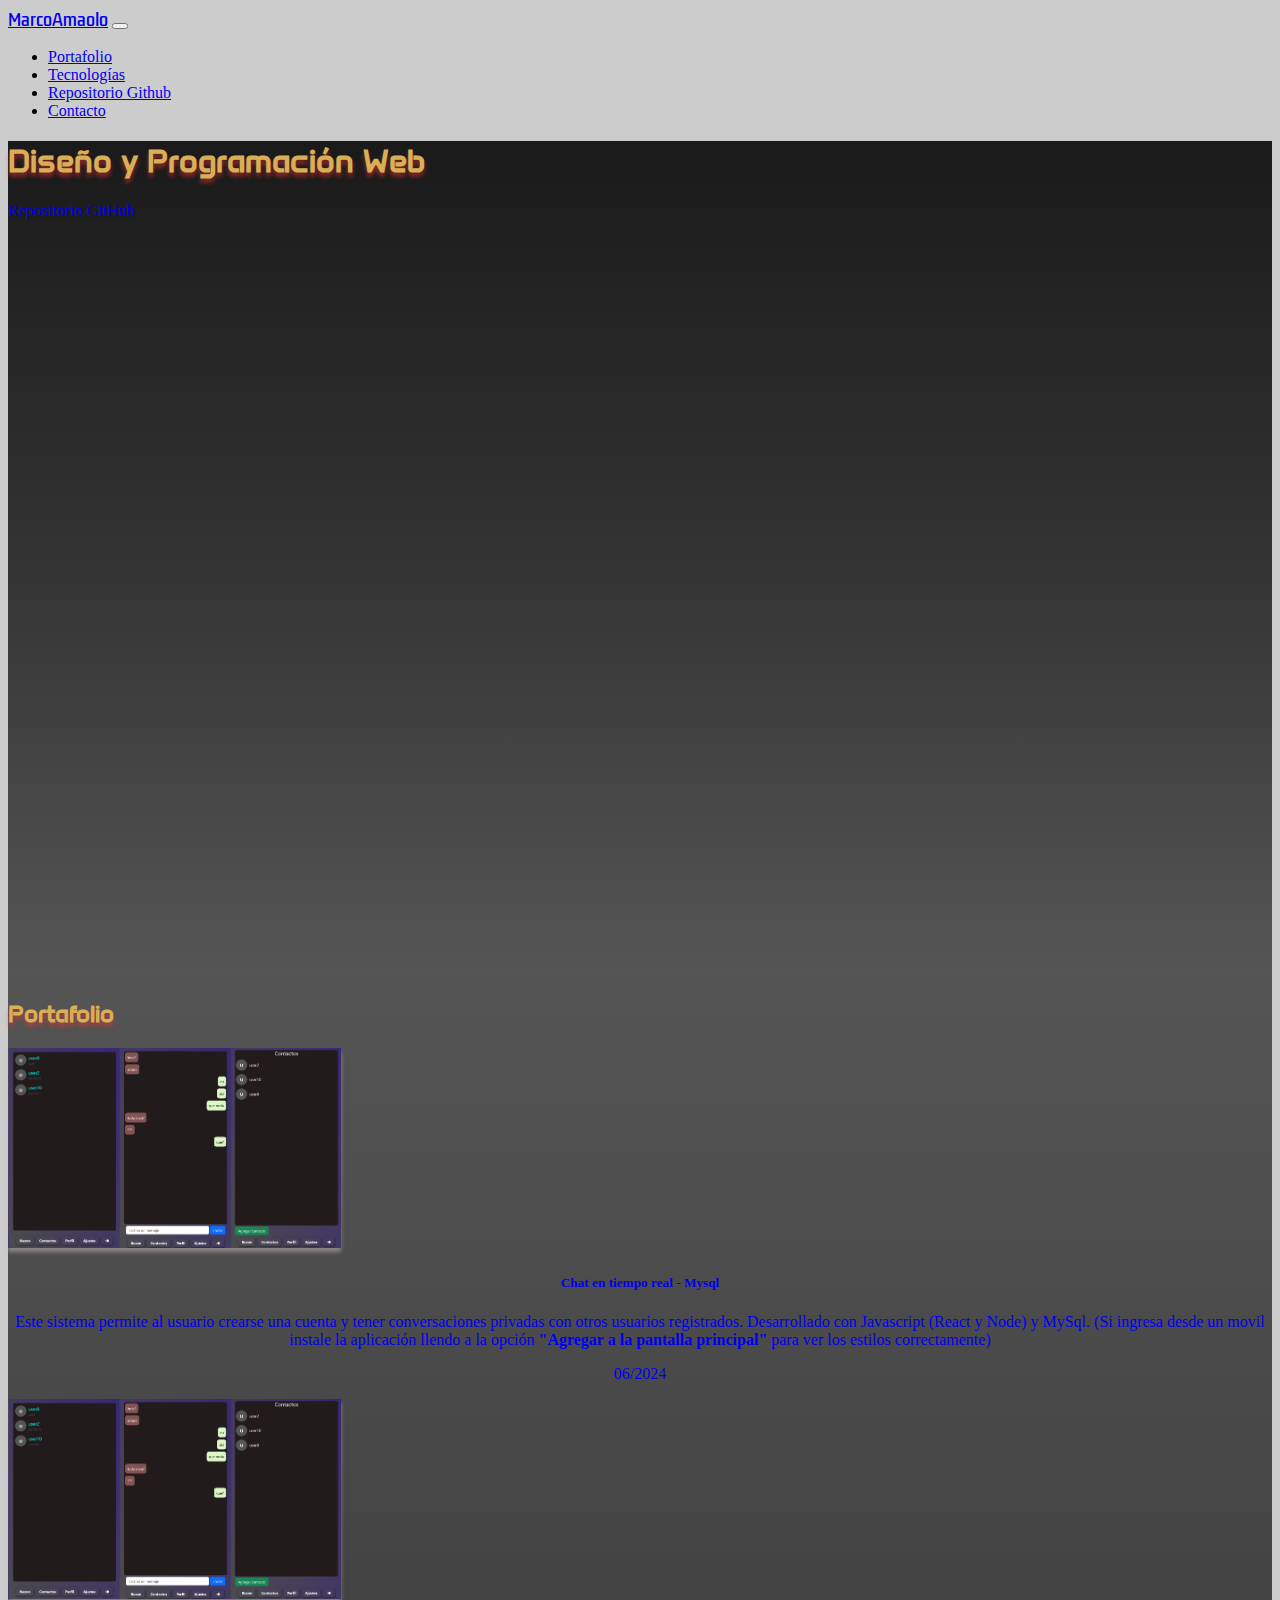
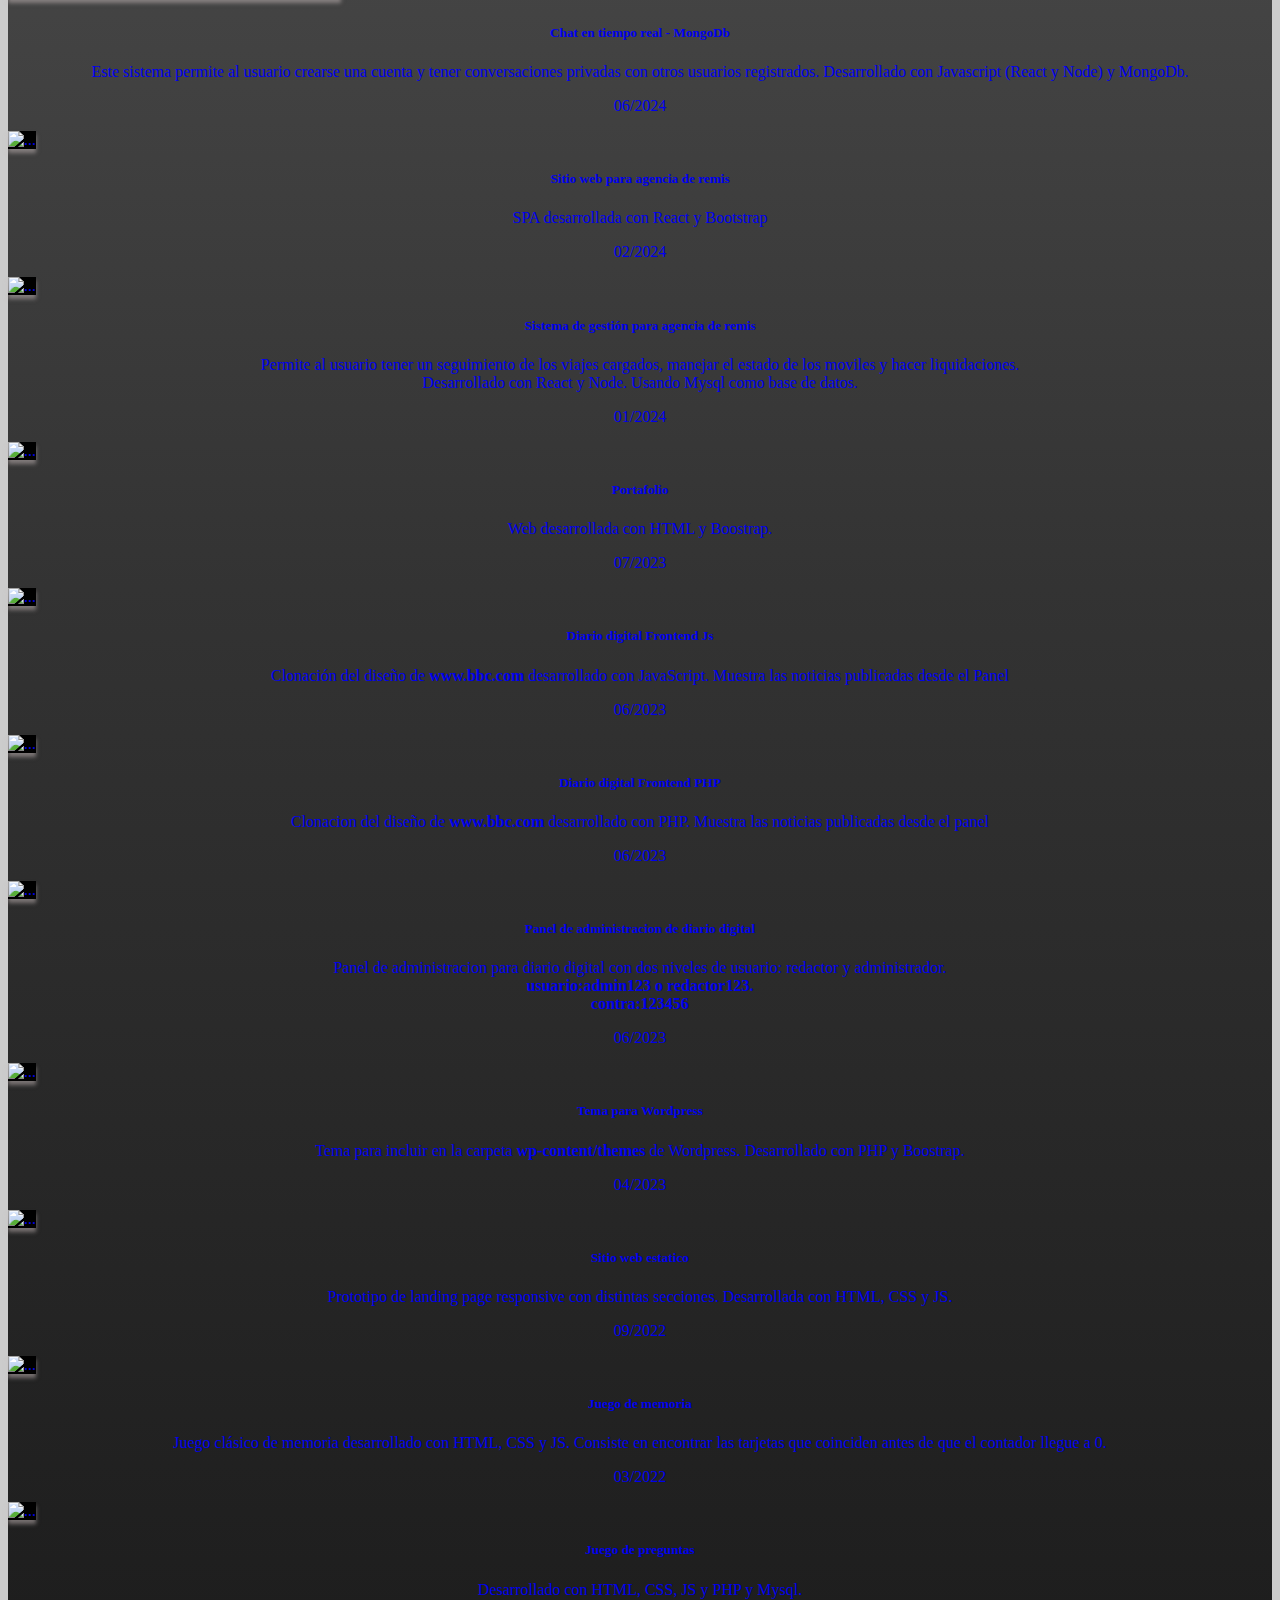
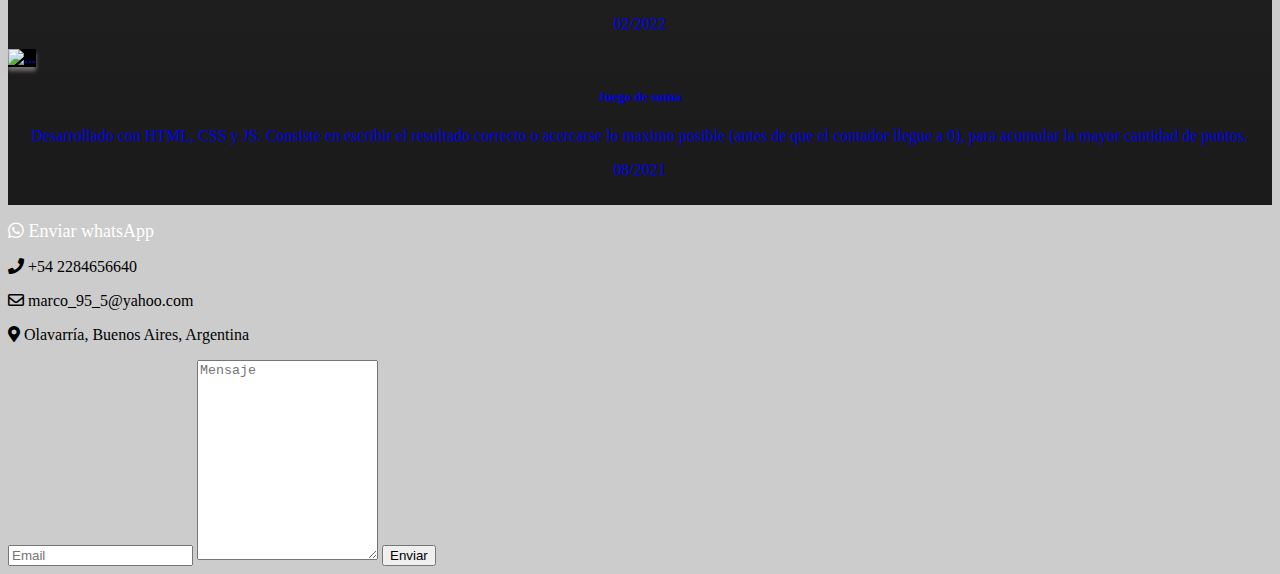
==== commit 91b9bd18: "md" ====
--- a/index.html
+++ b/index.html
@@ -86,19 +86,40 @@
         </h2>
         <div class="row proyectos__container">
           <div class="col-12 col-lg-6 col-xl-4 card__wrapper">
-            <a
-              href="https://github.com/MarcoA36/chat_socket_front"
-              class="card-link"
-            >
+            <a href="https://chat-my-sql-front.vercel.app" class="card-link">
               <div class="card bg-dark text-white">
                 <img src="img/chatSocket.png" class="card-img-top" alt="..." />
                 <div class="card-body">
-                  <h5 class="card-title">Chat en tiempo real</h5>
+                  <h5 class="card-title">Chat en tiempo real - Mysql</h5>
                   <p class="card-text">
                     Este sistema permite al usuario crearse una cuenta y tener
                     conversaciones privadas con otros usuarios registrados.
-                    Desarrollado con Javascript (React y Node) y MongoDb como
-                    base de datos.
+                    Desarrollado con Javascript (React y Node) y MySql. (Si
+                    ingresa desde un movil instale la aplicación llendo a la
+                    opción <strong>"Agregar a la pantalla principal"</strong> para ver los
+                    estilos correctamente)
+                  </p>
+                  <div class="card-date">
+                    <p>06/2024</p>
+                  </div>
+                </div>
+              </div>
+            </a>
+          </div>
+
+          <div class="col-12 col-lg-6 col-xl-4 card__wrapper">
+            <a
+              href="https://github.com/MarcoA36/chat_socket_back"
+              class="card-link"
+            >
+              <div class="card bg-dark text-white">
+                <img src="img/chatSocket.png" class="card-img-top" alt="..." />
+                <div class="card-body">
+                  <h5 class="card-title">Chat en tiempo real - MongoDb</h5>
+                  <p class="card-text">
+                    Este sistema permite al usuario crearse una cuenta y tener
+                    conversaciones privadas con otros usuarios registrados.
+                    Desarrollado con Javascript (React y Node) y MongoDb. 
                   </p>
                   <div class="card-date">
                     <p>06/2024</p>
@@ -135,7 +156,7 @@
                 />
                 <div class="card-body">
                   <h5 class="card-title">
-                    Sistema de gestión para agencia de remis (Servidor caido)
+                    Sistema de gestión para agencia de remis
                   </h5>
                   <p class="card-text">
                     Permite al usuario tener un seguimiento de los viajes
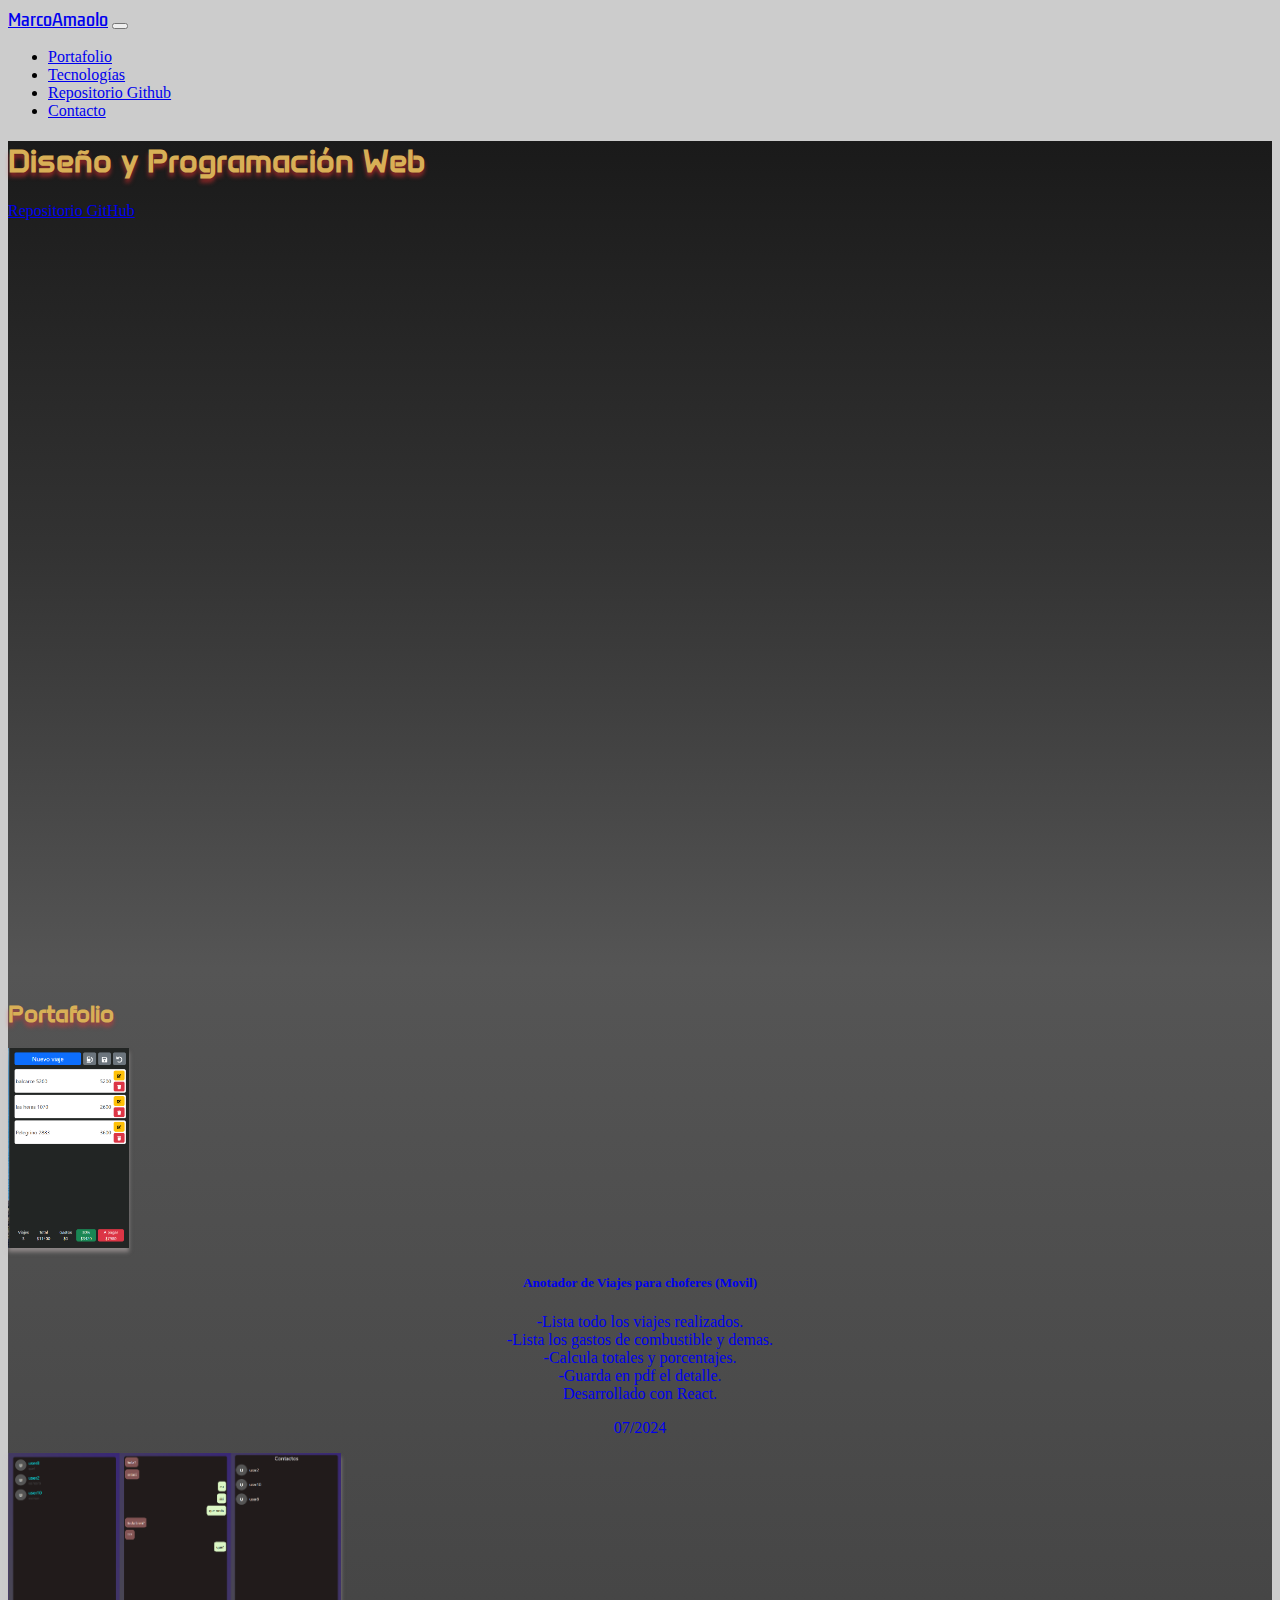
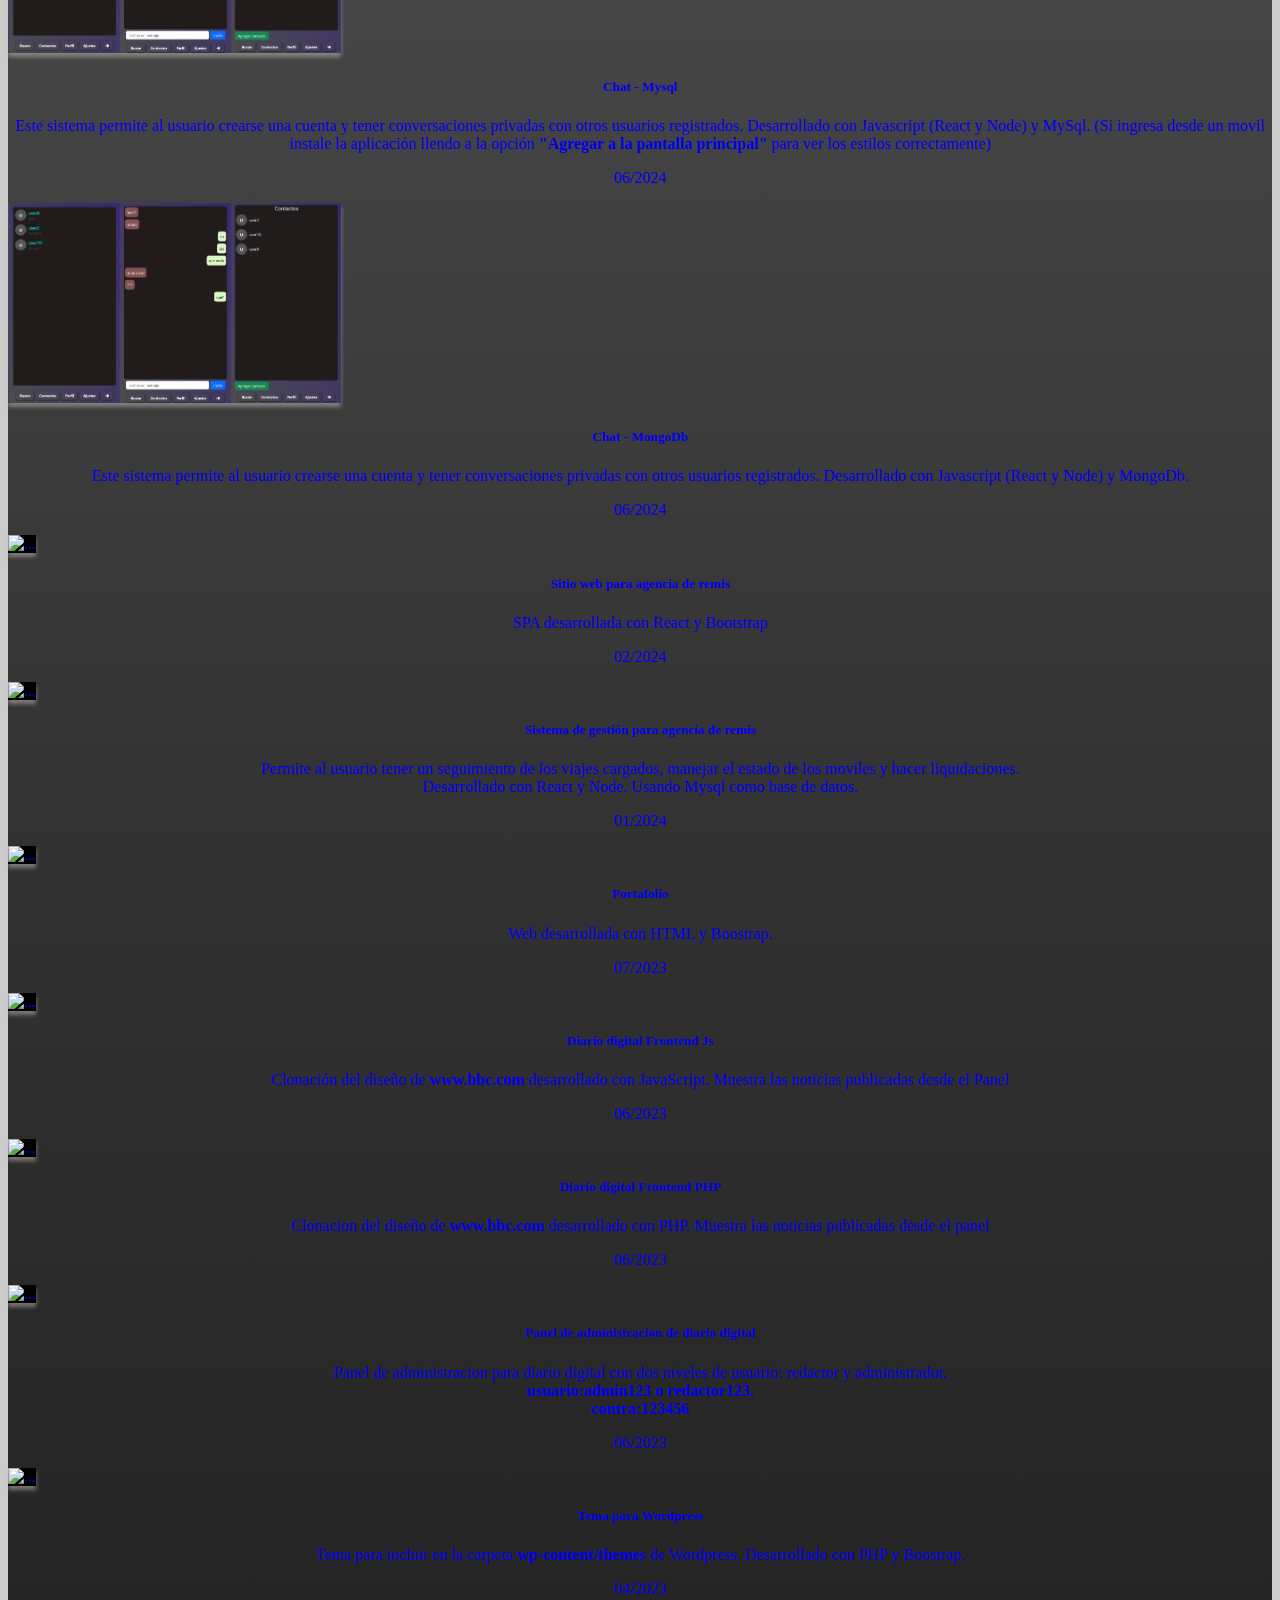
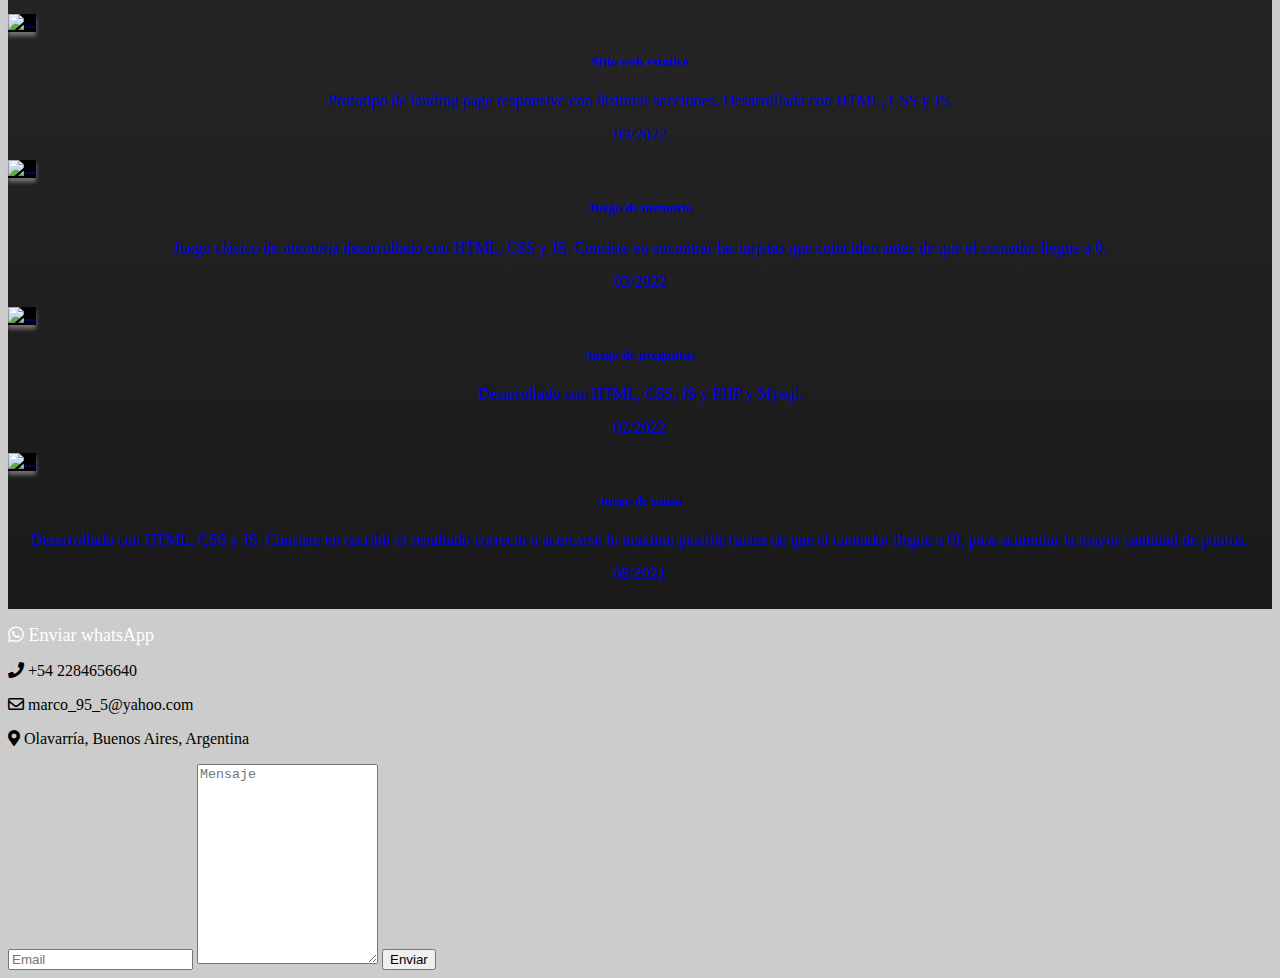
==== commit 1a4b51e7: "md" ====
--- a/index.html
+++ b/index.html
@@ -86,18 +86,39 @@
         </h2>
         <div class="row proyectos__container">
           <div class="col-12 col-lg-6 col-xl-4 card__wrapper">
+            <a href="https://anotador-de-viajes.vercel.app" class="card-link">
+              <div class="card bg-dark text-white">
+                <img src="img/anotador_viajes.png" class="card-img-top" alt="..." />
+                <div class="card-body">
+                  <h5 class="card-title">Anotador de Viajes para choferes (Movil)</h5>
+                  <p class="card-text">
+                     -Lista todo los viajes realizados.<br>
+                     -Lista los gastos de combustible y demas.<br>
+                     -Calcula totales y porcentajes.<br>
+                     -Guarda en pdf el detalle.<br>
+                     Desarrollado con React.
+                  </p>
+                  <div class="card-date">
+                    <p>07/2024</p>
+                  </div>
+                </div>
+              </div>
+            </a>
+          </div>
+          <div class="col-12 col-lg-6 col-xl-4 card__wrapper">
             <a href="https://chat-my-sql-front.vercel.app" class="card-link">
               <div class="card bg-dark text-white">
                 <img src="img/chatSocket.png" class="card-img-top" alt="..." />
                 <div class="card-body">
-                  <h5 class="card-title">Chat en tiempo real - Mysql</h5>
+                  <h5 class="card-title">Chat - Mysql</h5>
                   <p class="card-text">
                     Este sistema permite al usuario crearse una cuenta y tener
                     conversaciones privadas con otros usuarios registrados.
                     Desarrollado con Javascript (React y Node) y MySql. (Si
                     ingresa desde un movil instale la aplicación llendo a la
-                    opción <strong>"Agregar a la pantalla principal"</strong> para ver los
-                    estilos correctamente)
+                    opción
+                    <strong>"Agregar a la pantalla principal"</strong> para ver
+                    los estilos correctamente)
                   </p>
                   <div class="card-date">
                     <p>06/2024</p>
@@ -115,11 +136,11 @@
               <div class="card bg-dark text-white">
                 <img src="img/chatSocket.png" class="card-img-top" alt="..." />
                 <div class="card-body">
-                  <h5 class="card-title">Chat en tiempo real - MongoDb</h5>
+                  <h5 class="card-title">Chat - MongoDb</h5>
                   <p class="card-text">
                     Este sistema permite al usuario crearse una cuenta y tener
                     conversaciones privadas con otros usuarios registrados.
-                    Desarrollado con Javascript (React y Node) y MongoDb. 
+                    Desarrollado con Javascript (React y Node) y MongoDb.
                   </p>
                   <div class="card-date">
                     <p>06/2024</p>
--- a/estilo.css
+++ b/estilo.css
@@ -122,6 +122,10 @@
   text-align: center;
 }
 
+
+
+
+
 @media (max-width: 600px) {
   .portada_titulo h1 {
     text-align: center;
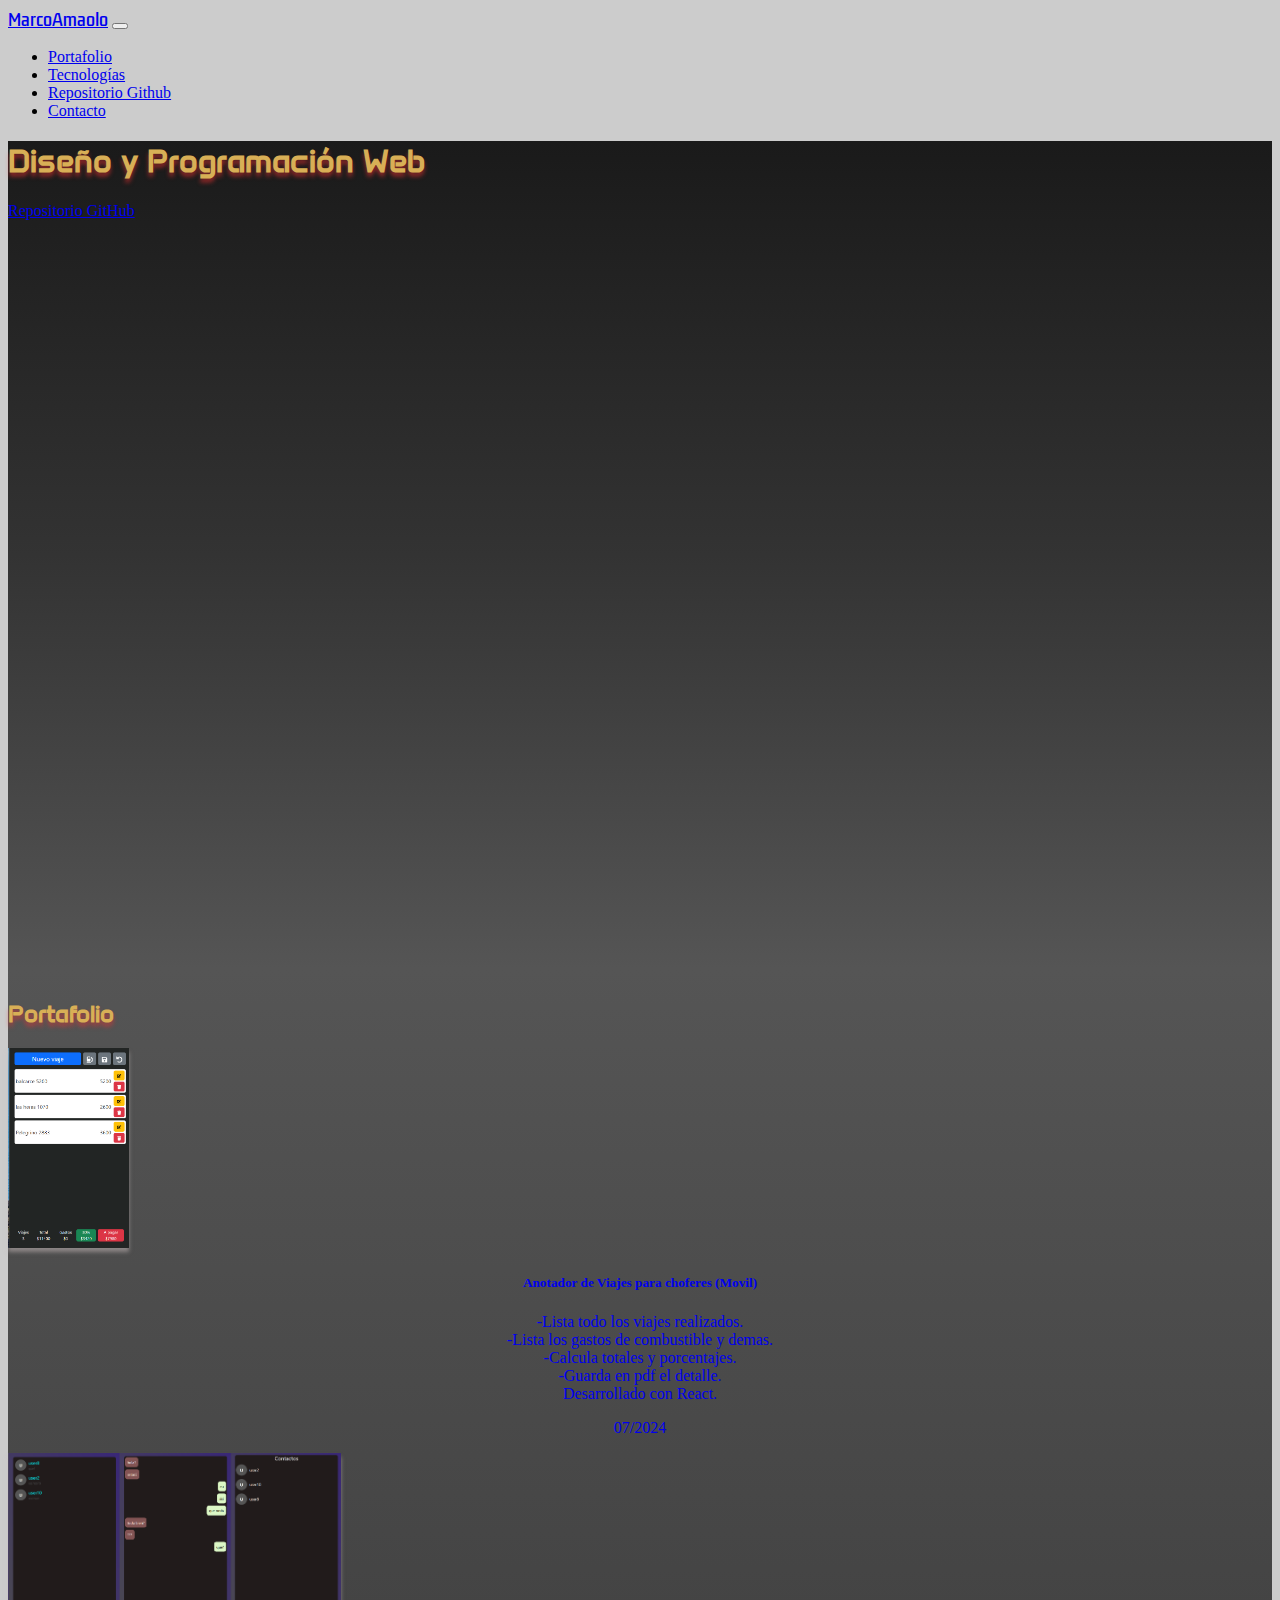
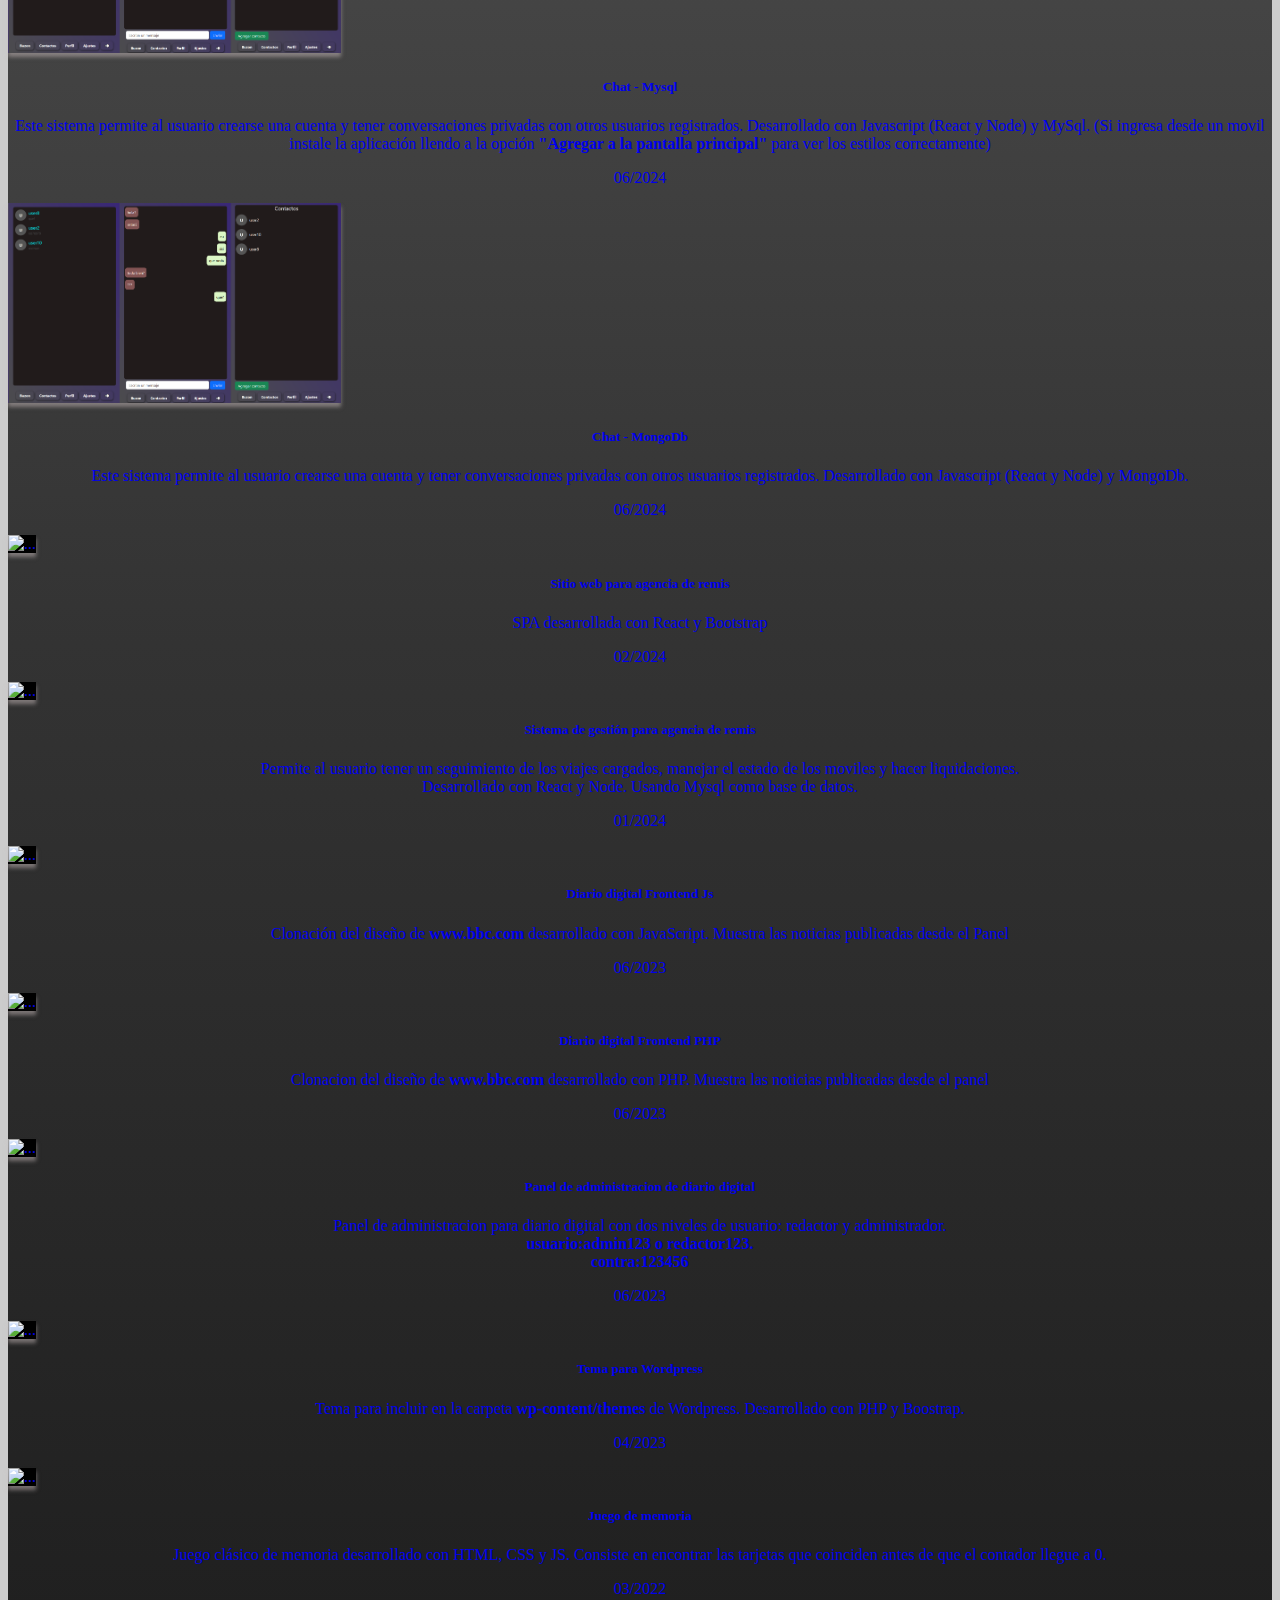
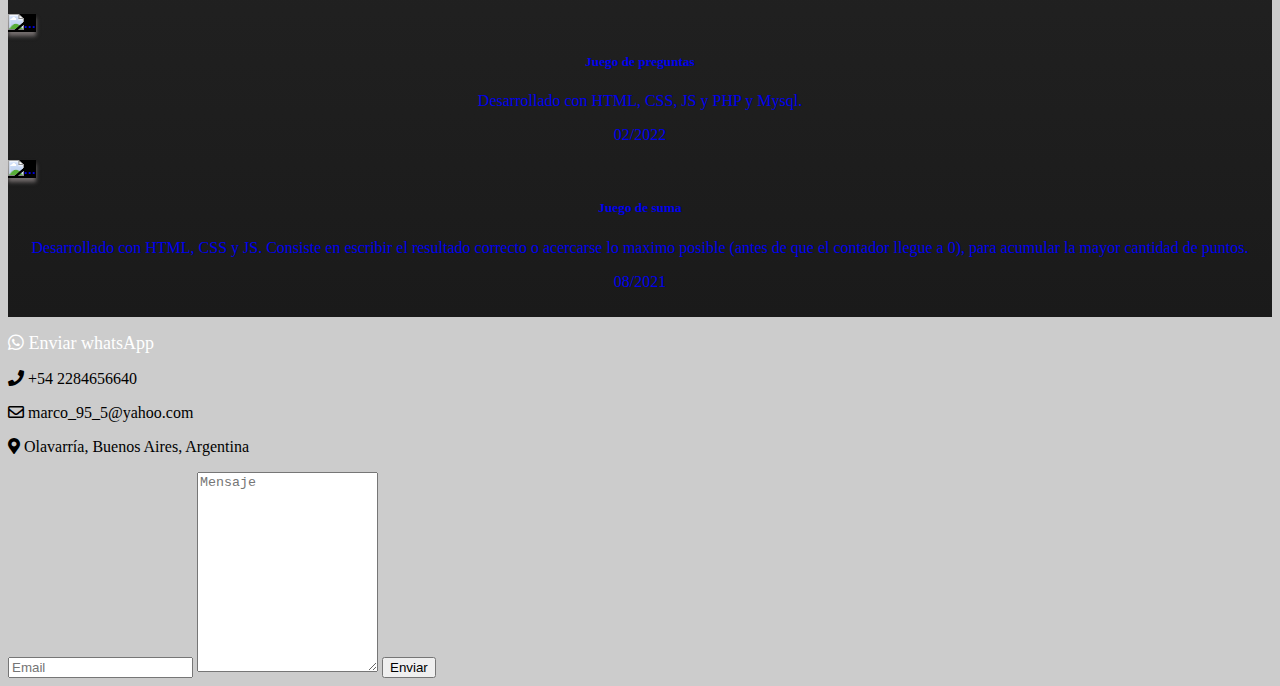
==== commit 73803f27: "md" ====
--- a/index.html
+++ b/index.html
@@ -194,7 +194,7 @@
             </a>
           </div>
 
-          <div class="col-12 col-lg-6 col-xl-4 card__wrapper">
+          <!-- <div class="col-12 col-lg-6 col-xl-4 card__wrapper">
             <a href="index.html" class="card-link">
               <div class="card bg-dark text-white">
                 <img src="img/portafolio.png" class="card-img-top" alt="..." />
@@ -208,7 +208,7 @@
                 </div>
               </div>
             </a>
-          </div>
+          </div> -->
 
           <div class="col-12 col-lg-6 col-xl-4 card__wrapper">
             <a
@@ -307,7 +307,7 @@
               </div>
             </a>
           </div>
-
+<!-- 
           <div class="col-12 col-lg-6 col-xl-4 card__wrapper">
             <a href="proyectos/landing_produccion/index.html" class="card-link">
               <div class="card bg-dark text-white">
@@ -329,7 +329,7 @@
                 </div>
               </div>
             </a>
-          </div>
+          </div> -->
 
           <div class="col-12 col-lg-6 col-xl-4 card__wrapper">
             <a href="proyectos/js/juegoDeMemoria/index.html" class="card-link">
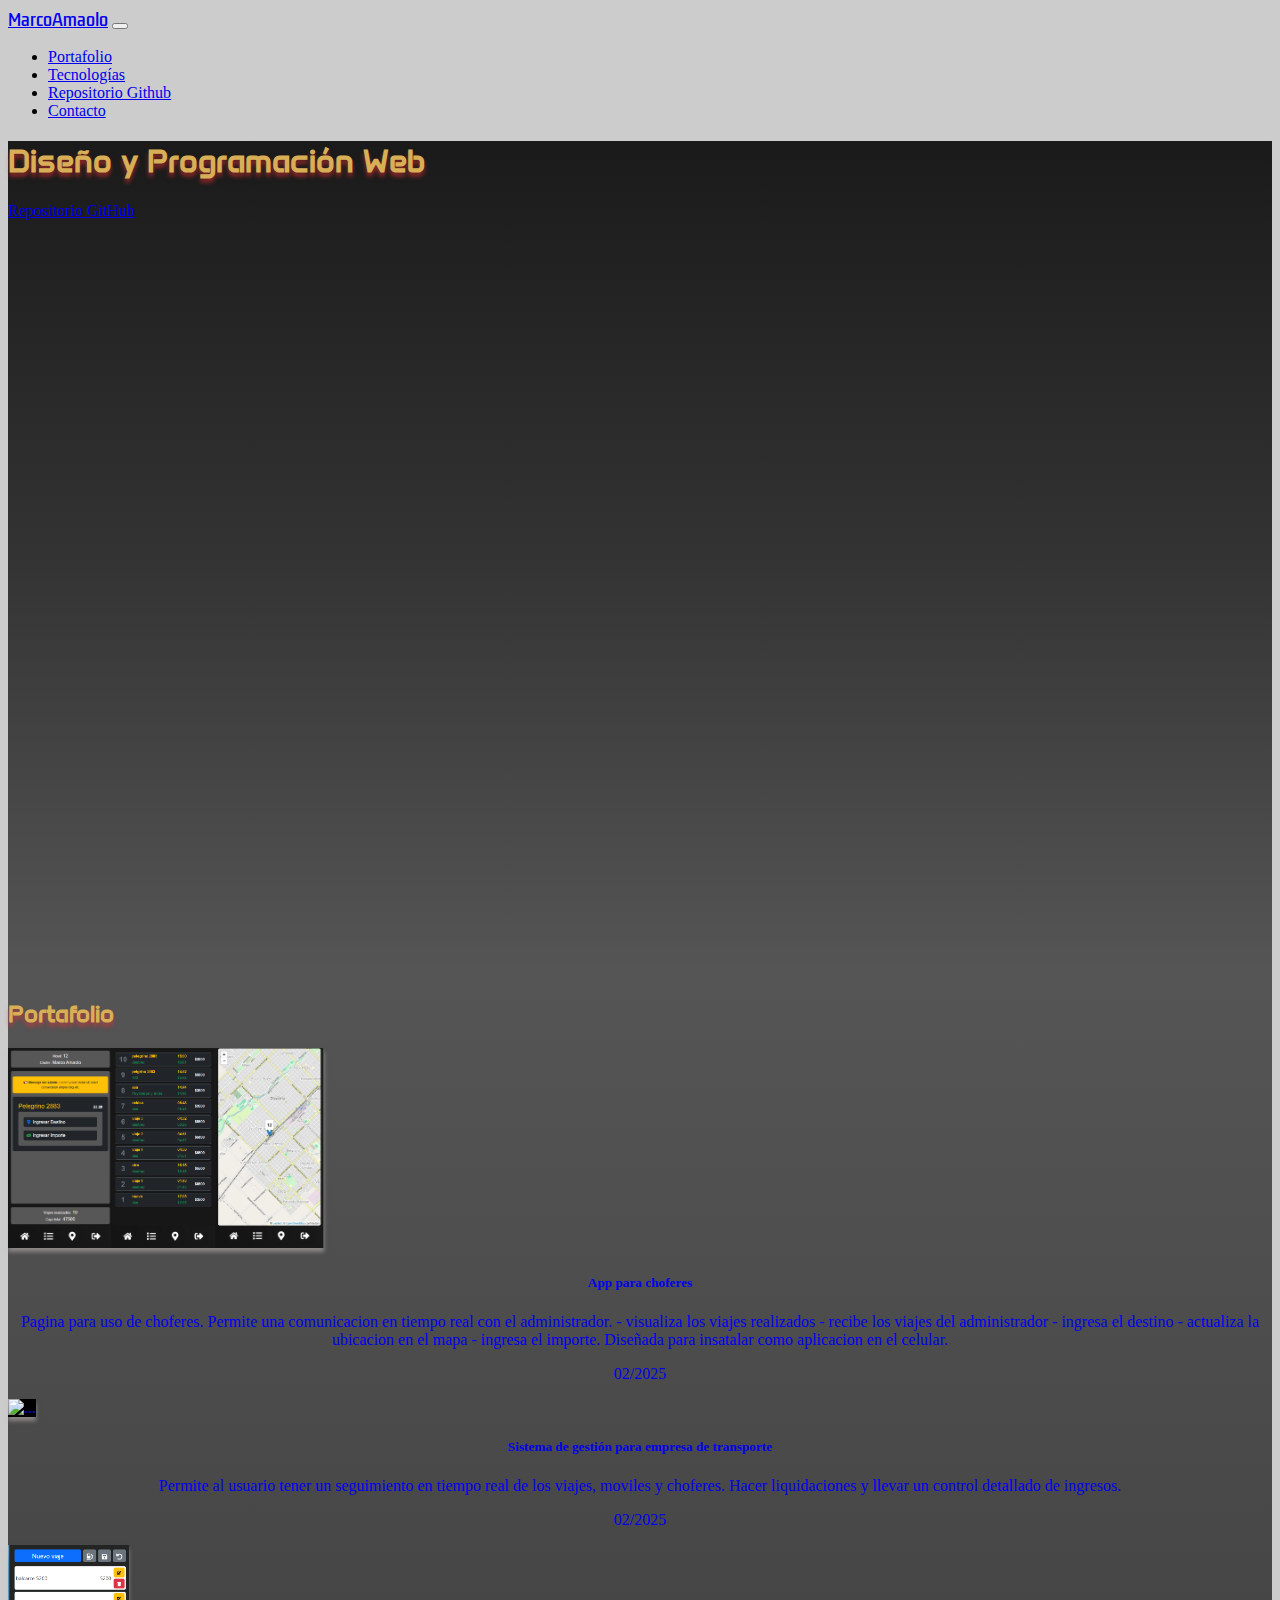
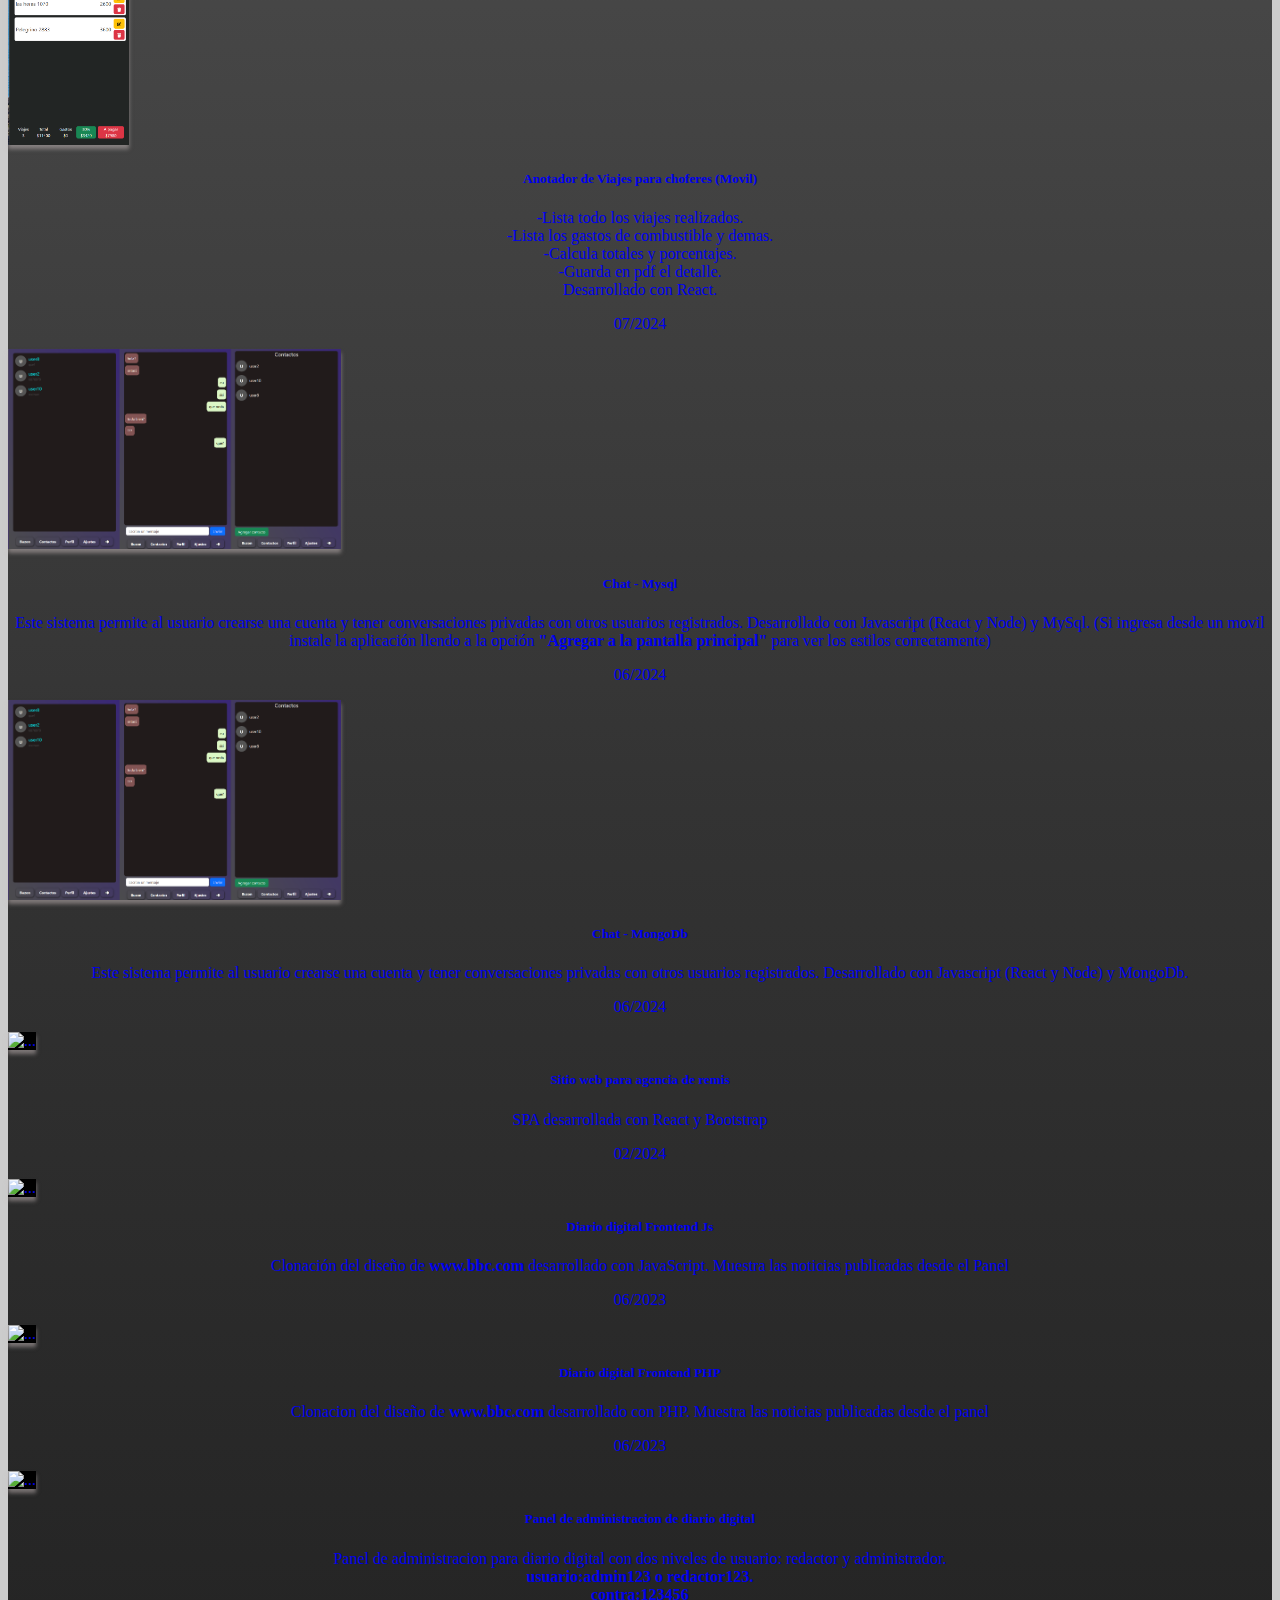
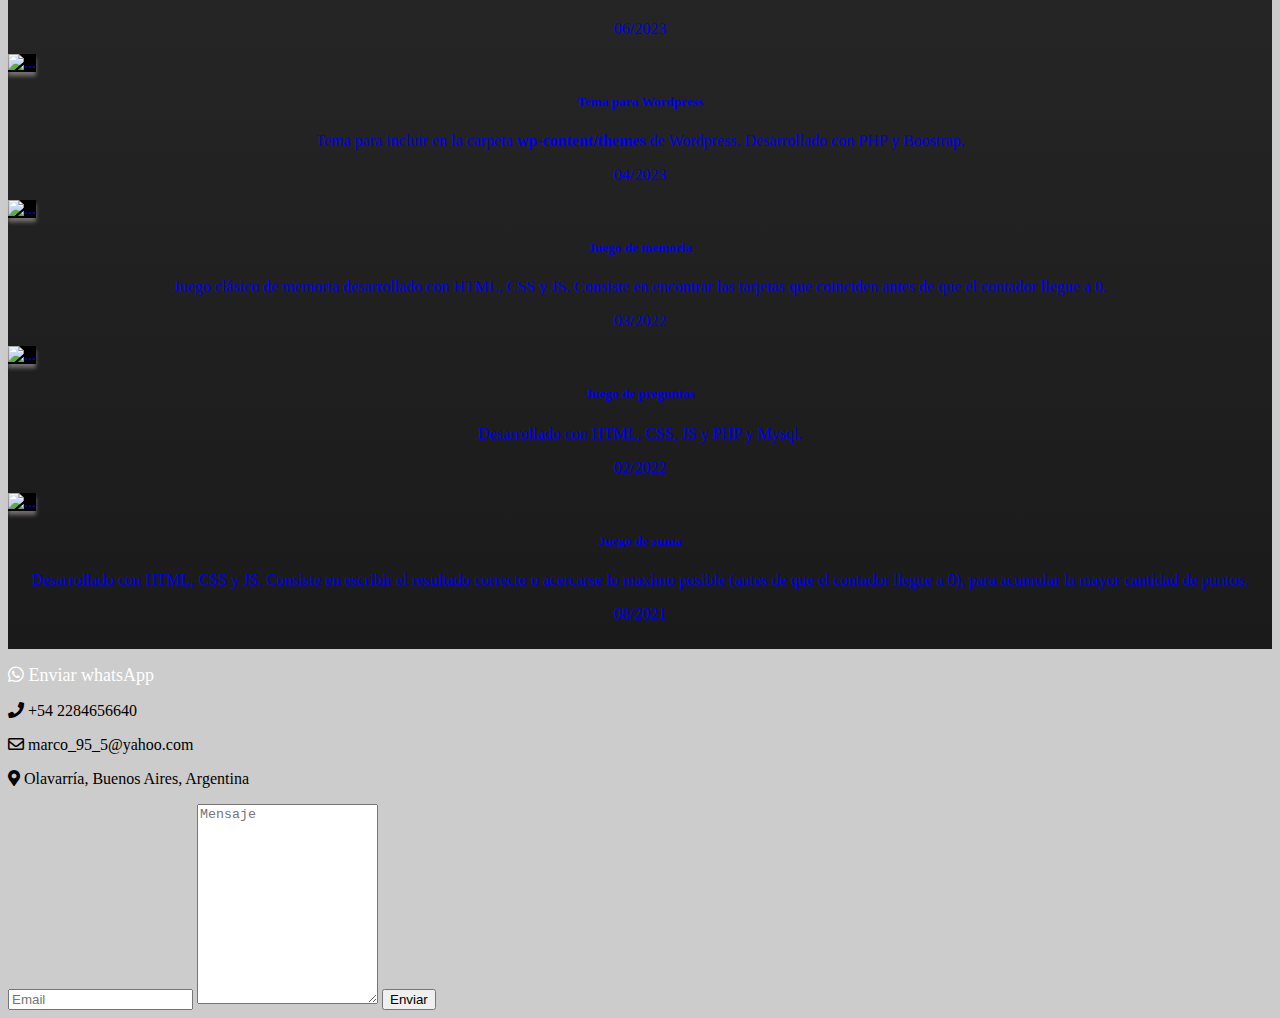
==== commit 7010e723: "md" ====
--- a/index.html
+++ b/index.html
@@ -81,22 +81,75 @@
 
     <section class="seccion__proyectos seccion" id="proyectos">
       <div class="container">
-        <h2 class="proyectos__titulo text-white text-center pb-2 display-3">
+        <h2 class="proyectos__titulo text-white text-center pb-2 display-5">
           Portafolio
         </h2>
         <div class="row proyectos__container">
           <div class="col-12 col-lg-6 col-xl-4 card__wrapper">
+            <a
+              href="https://agencia-2024-cliente.vercel.app/"
+              class="card-link"
+            >
+              <div class="card bg-dark text-white">
+                <img src="img/app_chofer.png" class="card-img-top" alt="..." />
+                <div class="card-body">
+                  <h5 class="card-title">App para choferes</h5>
+                  <p class="card-text">
+                    Pagina para uso de choferes. Permite una comunicacion en
+                    tiempo real con el administrador. - visualiza los viajes
+                    realizados - recibe los viajes del administrador - ingresa
+                    el destino - actualiza la ubicacion en el mapa - ingresa el
+                    importe. Diseñada para insatalar como aplicacion en el celular.
+                  </p>
+                  <div class="card-date">
+                    <p>02/2025</p>
+                  </div>
+                </div>
+              </div>
+            </a>
+          </div>
+          <div class="col-12 col-lg-6 col-xl-4 card__wrapper">
+            <a
+              href="https://agencia-2024-cliente.vercel.app/"
+              class="card-link"
+            >
+              <div class="card bg-dark text-white">
+                <img src="img/agencia2024.png" class="card-img-top" alt="..." />
+                <div class="card-body">
+                  <h5 class="card-title">
+                    Sistema de gestión para empresa de transporte
+                  </h5>
+                  <p class="card-text">
+                    Permite al usuario tener un seguimiento en tiempo real de
+                    los viajes, moviles y choferes. Hacer liquidaciones y llevar
+                    un control detallado de ingresos.
+                  </p>
+                  <div class="card-date">
+                    <p>02/2025</p>
+                  </div>
+                </div>
+              </div>
+            </a>
+          </div>
+
+          <div class="col-12 col-lg-6 col-xl-4 card__wrapper">
             <a href="https://anotador-de-viajes.vercel.app" class="card-link">
               <div class="card bg-dark text-white">
-                <img src="img/anotador_viajes.png" class="card-img-top" alt="..." />
-                <div class="card-body">
-                  <h5 class="card-title">Anotador de Viajes para choferes (Movil)</h5>
-                  <p class="card-text">
-                     -Lista todo los viajes realizados.<br>
-                     -Lista los gastos de combustible y demas.<br>
-                     -Calcula totales y porcentajes.<br>
-                     -Guarda en pdf el detalle.<br>
-                     Desarrollado con React.
+                <img
+                  src="img/anotador_viajes.png"
+                  class="card-img-top"
+                  alt="..."
+                />
+                <div class="card-body">
+                  <h5 class="card-title">
+                    Anotador de Viajes para choferes (Movil)
+                  </h5>
+                  <p class="card-text">
+                    -Lista todo los viajes realizados.<br />
+                    -Lista los gastos de combustible y demas.<br />
+                    -Calcula totales y porcentajes.<br />
+                    -Guarda en pdf el detalle.<br />
+                    Desarrollado con React.
                   </p>
                   <div class="card-date">
                     <p>07/2024</p>
@@ -168,49 +221,6 @@
           </div>
 
           <div class="col-12 col-lg-6 col-xl-4 card__wrapper">
-            <a href="https://front-remis.vercel.app" class="card-link">
-              <div class="card bg-dark text-white">
-                <img
-                  src="img/sistema-agencia.png"
-                  class="card-img-top"
-                  alt="..."
-                />
-                <div class="card-body">
-                  <h5 class="card-title">
-                    Sistema de gestión para agencia de remis
-                  </h5>
-                  <p class="card-text">
-                    Permite al usuario tener un seguimiento de los viajes
-                    cargados, manejar el estado de los moviles y hacer
-                    liquidaciones. <br />
-                    Desarrollado con React y Node. Usando Mysql como base de
-                    datos.
-                  </p>
-                  <div class="card-date">
-                    <p>01/2024</p>
-                  </div>
-                </div>
-              </div>
-            </a>
-          </div>
-
-          <!-- <div class="col-12 col-lg-6 col-xl-4 card__wrapper">
-            <a href="index.html" class="card-link">
-              <div class="card bg-dark text-white">
-                <img src="img/portafolio.png" class="card-img-top" alt="..." />
-                <div class="card-body">
-                  <h5 class="card-title">Portafolio</h5>
-                  <p class="card-text">Web desarrollada con HTML y Boostrap.</p>
-
-                  <div class="card-date">
-                    <p>07/2023</p>
-                  </div>
-                </div>
-              </div>
-            </a>
-          </div> -->
-
-          <div class="col-12 col-lg-6 col-xl-4 card__wrapper">
             <a
               href="https://fuscous-conjunction.000webhostapp.com/diario_digital-main/diario_digital_js/index.html#/inicio"
               class="card-link"
@@ -307,7 +317,7 @@
               </div>
             </a>
           </div>
-<!-- 
+          <!-- 
           <div class="col-12 col-lg-6 col-xl-4 card__wrapper">
             <a href="proyectos/landing_produccion/index.html" class="card-link">
               <div class="card bg-dark text-white">
